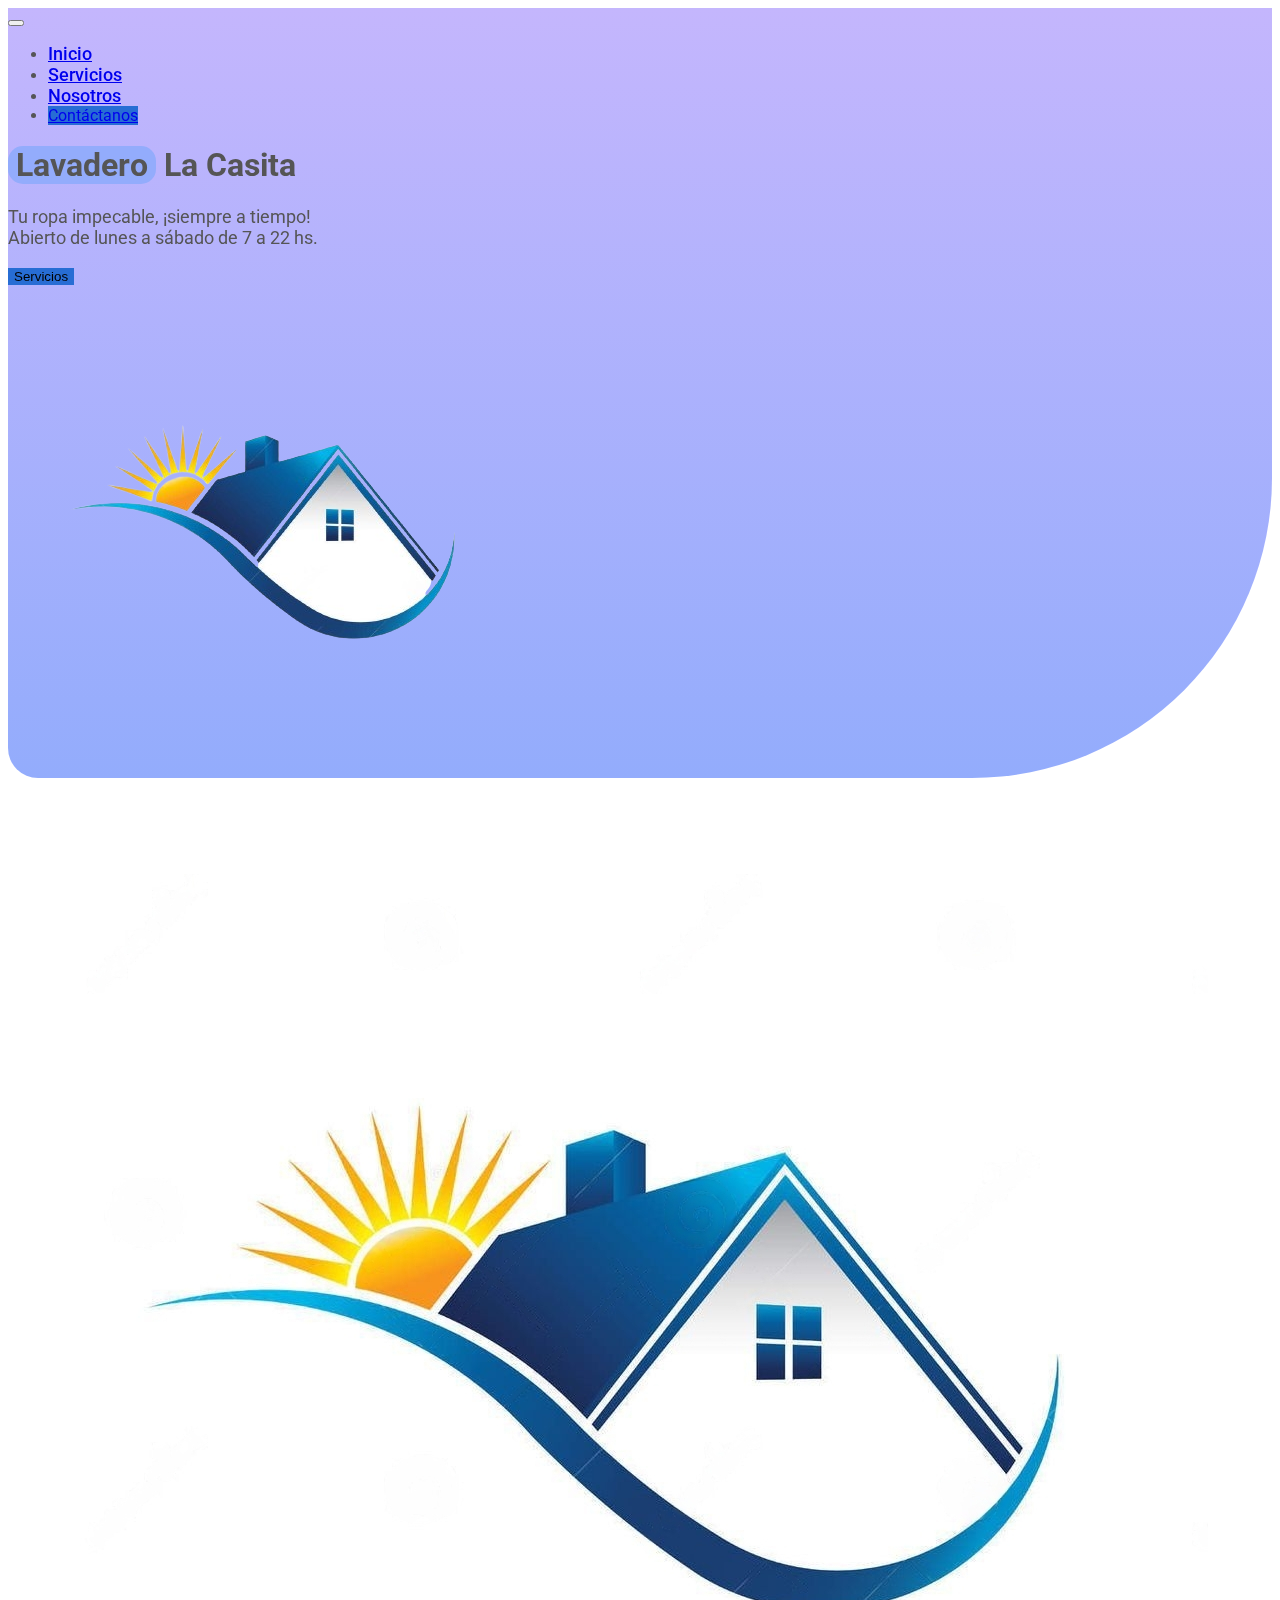
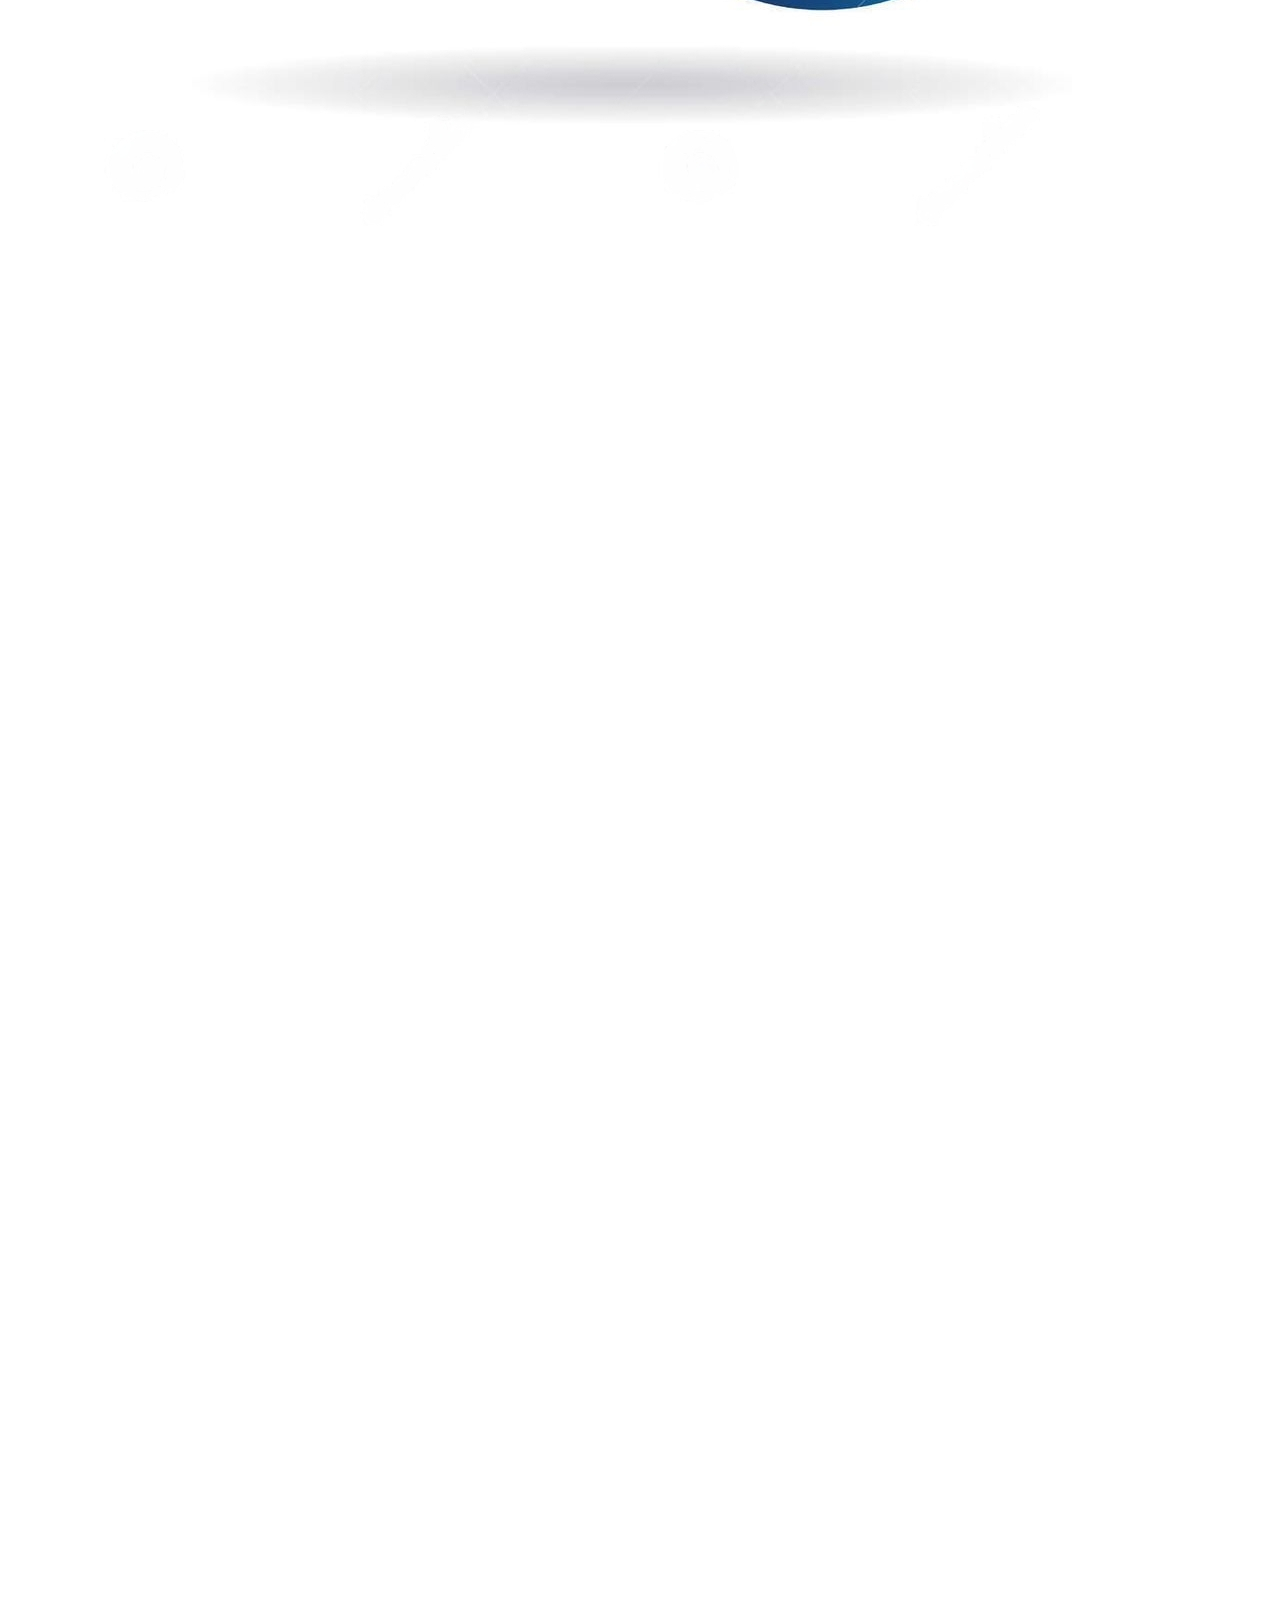
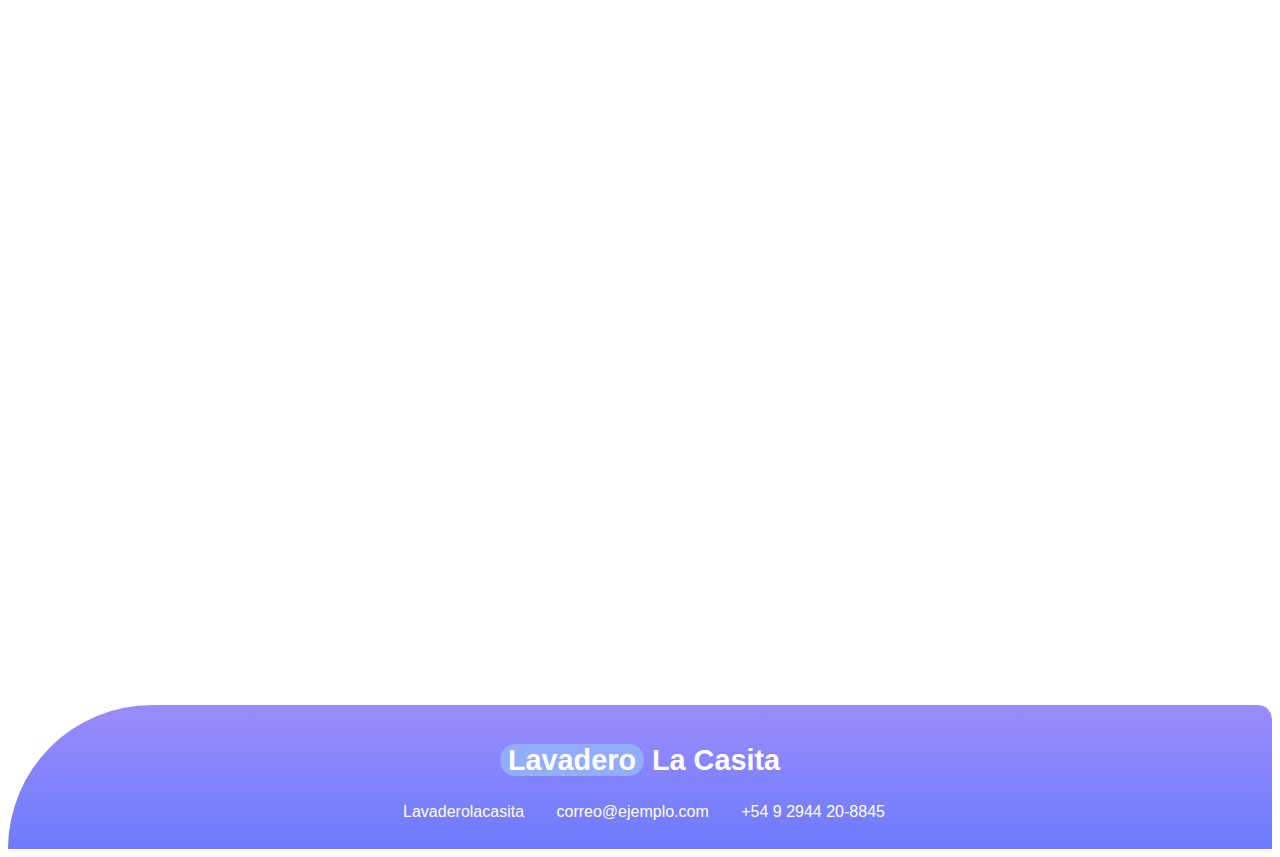
==== index.html @ c3ebdcc0 "Add files via upload" ====
<!DOCTYPE html>
<html lang="es">
  <head>
    <meta charset="UTF-8">
    <meta name="viewport" content="width=device-width, initial-scale=1.0">
    <title>Lavandería | LA CASITA</title>
    <link rel="icon" href="logo-removebg-preview.ico">
    <link href="https://cdn.jsdelivr.net/npm/bootstrap@5.3.2/dist/css/bootstrap.min.css" rel="stylesheet" integrity="sha384-T3c6CoIi6uLrA9TneNEoa7RxnatzjcDSCmG1MXxSR1GAsXEV/Dwwykc2MPK8M2HN" crossorigin="anonymous">
    <link rel="preconnect" href="https://fonts.googleapis.com">
    <link rel="preconnect" href="https://fonts.gstatic.com" crossorigin>
    <link href="https://fonts.googleapis.com/css2?family=Roboto:wght@400;500;700;900&display=swap" rel="stylesheet">
    <link href="https://fonts.googleapis.com/css2?family=Playfair+Display:ital,wght@0,400..900;1,400..900&display=swap" rel="stylesheet">
    <link href="https://unpkg.com/aos@2.3.1/dist/aos.css" rel="stylesheet">
    <link rel="stylesheet" href="/style.css">
  </head>
  <body>
    <header class="header">
      <nav class="navbar navbar-expand-lg py-4">
        <div class="container">
          <button class="navbar-toggler" type="button" data-bs-toggle="collapse" data-bs-target="#navbarNav" aria-controls="navbarNav" aria-expanded="false" aria-label="Toggle navigation">
            <span class="navbar-toggler-icon"></span>
          </button>
          <div data-aos="fade-left" data-aos-duration="1200" class="collapse navbar-collapse menu-des" id="navbarNav">
            <ul class="navbar-nav ms-auto">
              <li class="nav-item ms-0 ms-md-3"><a class="nav-link" href="#">Inicio</a></li>
              <li class="nav-item ms-0 ms-md-3"><a class="nav-link" href="#servicios">Servicios</a></li>
              <li class="nav-item ms-0 ms-md-3"><a class="nav-link" href="#about">Nosotros</a></li>
              <li class="nav-item ms-0 ms-md-3">
                <a class="btn btn-primary px-4 py-2" href="https://wa.me/5492944208845?text=Hola,%20quiero%20más%20información." target="_blank"><ion-icon name="logo-whatsapp" style="font-size: 15px; margin-top: 8px;"></ion-icon> Contáctanos</a>
              </li>
            </ul>
          </div>
        </div>
      </nav>

      <section class="hero-section">
        <div data-aos="fade-up" data-aos-duration="1200" class="container">
          <div class="row align-items-center py-4 g-5">
            <div class="col-12 col-md-6">
              <div class="text-center text-md-start">
                <h1 class="display-md-2 display-4 fw-bold text-white pb-2">
                  <span class="text-white texto">&nbsp;Lavadero </span>&nbsp;La Casita
                </h1>
                <p class="lead">Tu ropa impecable, ¡siempre a tiempo! <br>Abierto de lunes a sábado de 7 a 22 hs.</p>
                <button onclick="location.href='#servicios'" class="btn btn-primary px-5 py-3 mt-3 fs-5 fw-medium" type="button">Servicios</button>
              </div>
            </div>
            <div data-aos="zoom-in-left" class="col-12 col-md-6">
              <img src="1e5a3ff7-e706-4924-9b5d-064eb70fb942-transformed-removebg-preview.png" class="img-fluid" alt="persona en lavandería">
            </div>
          </div>
        </div>
      </section>
    </header>

    <section class="about-section container" id="about">
      <div class="row align-items-center gx-3 gy-5 py-5 mt-5">
        <div data-aos="fade-right" data-aos-duration="1500" class="col-12 col-lg-5">
          <img src="1e5a3ff7-e706-4924-9b5d-064eb70fb942-transformed.jpeg" class="img-fluid mx-auto d-block" alt="persona trabajando en lavandería">
        </div>
        <div data-aos="fade-left" data-aos-duration="1500" class="col-12 col-lg-7 text-center text-lg-start">
          <h2 class="fw-bold text-primary fs-1 pb-3">Sobre Lavadero La Casita</h2>
          <p>
            En el corazón de la ciudad, ofrecemos tres tipos de servicio de lavandería que se ajustan a tus necesidades: Regular, Express y Hotelería. Cada opción garantiza calidad y un trato especial para tus prendas.
          </p>
          <p>
            Usamos productos ecológicos y técnicas avanzadas para un lavado perfecto en cada servicio. ¡Ven a conocernos y vive la experiencia La Casita!
          </p>
          <a href="https://www.instagram.com/Lavaderolacasita" class="btn btn-primary px-5 py-3 mt-3 fs-5 fw-medium" target="_blank">Descubre más</a>
        </div>
      </div>
    </section>

    <section data-aos="fade-up" data-aos-duration="1500" class="features py-5">
      <div class="container">
        <hr class="separator">
        <h2 class="text-primary text-center fw-bold fs-1 pt-5 pb-5">Detalles</h2>
        <div class="row g-5 pb-5">
          <div class="col-md-6 col-lg-4">
            <div class="card px-3 py-4 shadow-sm">
              <ion-icon class="ionicons" name="time-outline"></ion-icon>
              <h3 class="f5">Horarios</h3>
              <p>Atendemos de lunes a sábado, de 7 a 22 hs.</p>
            </div>
          </div>
          <div class="col-md-6 col-lg-4">
            <div class="card px-3 py-4 shadow-sm">
              <ion-icon class="ionicons" name="shield-checkmark-outline"></ion-icon>
              <h3 class="f5">Calidad Asegurada</h3>
              <p>Ropa impecable con los mejores estándares de limpieza.</p>
            </div>
          </div>
          <div class="col-md-6 col-lg-4">
            <div class="card px-3 py-4 shadow-sm">
              <ion-icon class="ionicons" name="car-outline"></ion-icon>
              <h3 class="f5">Entrega y Recogida</h3>
              <p>Contáctanos al +54 9 2944 208845 para más información.</p>
            </div>
          </div>
        </div>
        <hr class="separator">
      </div>
    </section>

    <section data-aos="fade-up" data-aos-duration="700" class="services-section container py-5 mb-5" id="servicios">
      <h2 class="text-center text-primary fs-1 fw-bold pb-3">Servicios Disponibles</h2>
      <div class="accordion" id="accordionExample">
        <div class="accordion-item">
          <h2 class="accordion-header">
            <button class="accordion-button fs-3 text-dark fw-medium" type="button" data-bs-toggle="collapse" data-bs-target="#collapseOne" aria-expanded="true" aria-controls="collapseOne">
              Servicio Regular
            </button>
          </h2>
          <div id="collapseOne" class="accordion-collapse collapse show" data-bs-parent="#accordionExample">
            <div class="accordion-body">
              <img class="img-menu" src="regular.jpg" alt="">
              <p>Lavado perfecto para tus prendas del día a día.</p>
            </div>
          </div>
        </div>
        <div class="accordion-item">
          <h2 class="accordion-header">
            <button class="accordion-button collapsed fs-3 text-dark fw-medium" type="button" data-bs-toggle="collapse" data-bs-target="#collapseTwo" aria-expanded="false" aria-controls="collapseTwo">
              Servicio Express
            </button>
          </h2>
          <div id="collapseTwo" class="accordion-collapse collapse" data-bs-parent="#accordionExample">
            <div class="accordion-body">
              <img class="img-menu" src="express.jpg" alt="">
              <p>Ideal para emergencias, con tiempos rápidos y alta calidad.</p>
            </div>
          </div>
        </div>
        <div class="accordion-item">
          <h2 class="accordion-header">
            <button class="accordion-button collapsed fs-3 text-dark fw-medium" type="button" data-bs-toggle="collapse" data-bs-target="#collapseThree" aria-expanded="false" aria-controls="collapseThree">
              Servicio Hotelería
            </button>
          </h2>
          <div id="collapseThree" class="accordion-collapse collapse" data-bs-parent="#accordionExample">
            <div class="accordion-body">
              <img class="img-menu" src="hoteleria.jpg" alt="">
              <p>Especializado en ropa de cama y toallas para hoteles.</p>
            </div>
          </div>
        </div>
        <br><br><br>
        <hr class="separator">
      </div>
    </section>

    <footer class="footer">
      <div class="footer-content">
        <h1 class="display-md-2 display-4 fw-bold text-white pb-2" style="font-size: 1.8rem;">
          <span class="text-white texto">&nbsp;Lavadero </span>&nbsp;La Casita
        </h1>
        <div class="footer-links">
          <a href="https://www.instagram.com/lavaderolacasita" target="_blank" class="footer-link">
            <ion-icon name="logo-instagram"></ion-icon> Lavaderolacasita
          </a>
          <a href="mailto:correo@ejemplo.com" class="footer-link">
            <ion-icon name="mail"></ion-icon> correo@ejemplo.com
          </a>
          <a href="tel:+542944208845" class="footer-link">
            <ion-icon name="call"></ion-icon> +54 9 2944 20-8845
          </a>
        </div>
      </div>
    </footer>

    <script src="https://cdn.jsdelivr.net/npm/bootstrap@5.3.2/dist/js/bootstrap.bundle.min.js" integrity="sha384-C6RzsynM9kWDrMNeT87bh95OGNyZPhcTNXj1NW7RuBCsyN/o0jlpcV8Qyq46cDfL" crossorigin="anonymous"></script>
    <script type="module" src="https://unpkg.com/ionicons@7.1.0/dist/ionicons/ionicons.esm.js"></script>
    <script nomodule src="https://unpkg.com/ionicons@7.1.0/dist/ionicons/ionicons.js"></script>
    <script src="https://unpkg.com/aos@2.3.1/dist/aos.js"></script>
    <script>
      AOS.init();
    </script>
  </body>
</html>
---- style.css ----
* {
  --primary-color: #3498db;
}

body {
  color: #555; /* Steel Gray */
  font-family: "Roboto", sans-serif;
}

.nav-link {
  font-size: 18px !important;
  font-weight: 500;
}

.header{
  background-image: linear-gradient(180deg, #c4b6fd, #93acfc);
  border-bottom-left-radius: 30px;
  border-bottom-right-radius: 300px;
}

.text-primary {
  color: #0a58ca !important;
}

.btn-primary {
  background-color: #276dd4 !important;
  border: none;
}

.nav-link:hover {
  color: #0a58ca;
}

p {
  font-size: 18px;
}
.btn-primary:hover {
  background-color: #257dfd !important;
}

.blue-bg {
  background-color: #0a58ca;
  color: #fff;
}

.ionicons {
  color: #0a58ca;
  padding: 10px;
  height: 30px;
  width: 30px;
  margin-bottom: 12px;
}

.nav-tabs {
  border: none;
}

.nav-tabs .active {
  background-color: #0a58ca !important;
  border: none;
  color: #fff !important;
}

.texto{
  background-color: #93acfc;
  border-radius: 15px;
}

.separator {
  border: none;
  height: 1.5px;
  background-color: #c4b6fd; 
}

.accordion-body {
  text-align: center; /* Centra todo el contenido del body */
}

.img-menu {
  display: block;    /* Hace que la imagen sea un bloque */
  margin: 0 auto;    /* Centra la imagen horizontalmente */
  max-width: 60%;   /* Asegura que la imagen no exceda el contenedor */
  height: auto;      /* Mantiene la proporción de la imagen */
}

.accordion-body p {
  margin-top: 10px;  /* Añade un espacio entre la imagen y el texto */
}

.footer {
  background-image: linear-gradient(180deg, #9a8cfc, #6d7bfd);
  color: #fff;                /* Texto blanco */
  text-align: center;         /* Centrar contenido */
  padding: 20px 10px;         /* Espaciado */
  font-family: Arial, sans-serif;
  border-top-left-radius: 300px;  /* Esquinas redondeadas */
  border-top-right-radius: 30px;
}

.footer-content h3 {
  margin: 0;
  font-size: 1.5rem;
}

.footer-links {
  margin-top: 15px;
}

.footer-link {
  display: inline-block;
  margin: 5px 10px;
  color: #fff;
  text-decoration: none;
  font-size: 1rem;
}

.footer-link:hover {
  color: #2a2b2c;             /* Cambia color al pasar el cursor */
}

.footer-link ion-icon {
  margin-right: 8px;          /* Espacio entre ícono y texto */
  vertical-align: middle;
  font-size: 1.2rem;
}
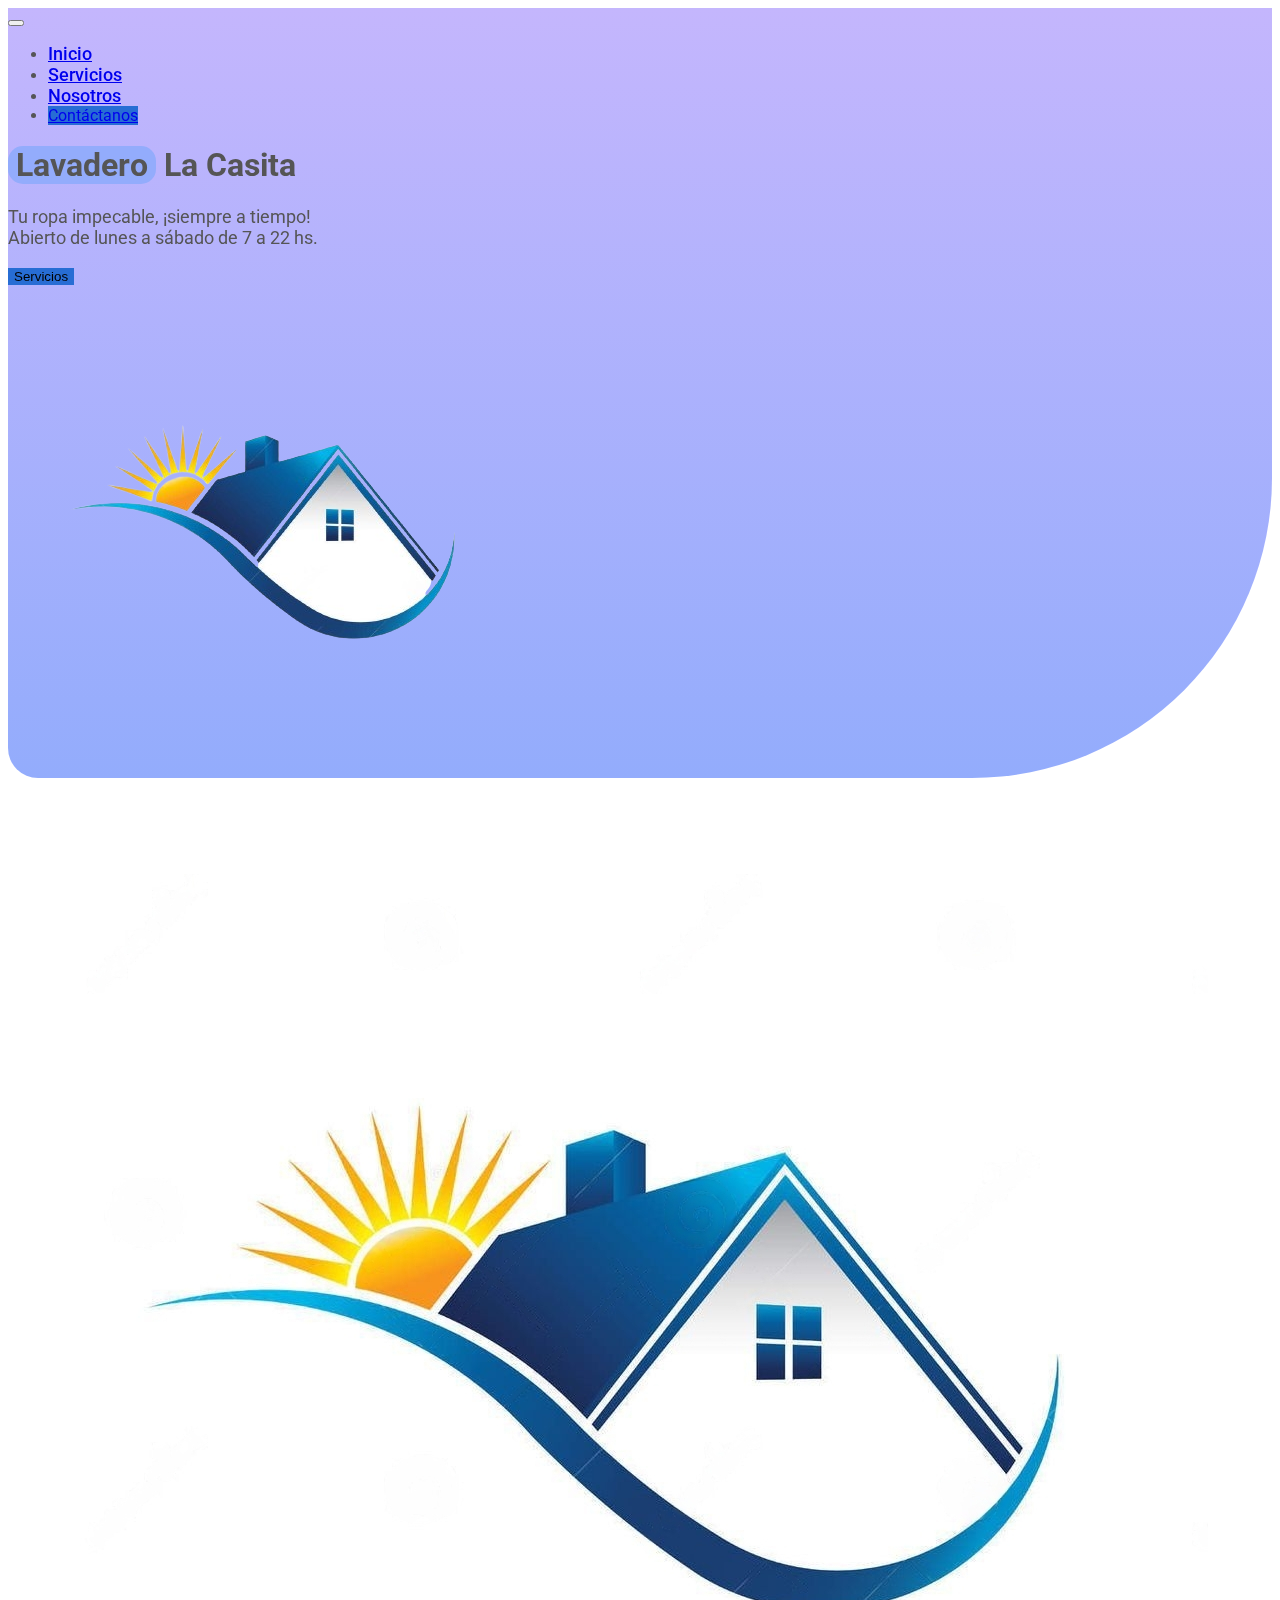
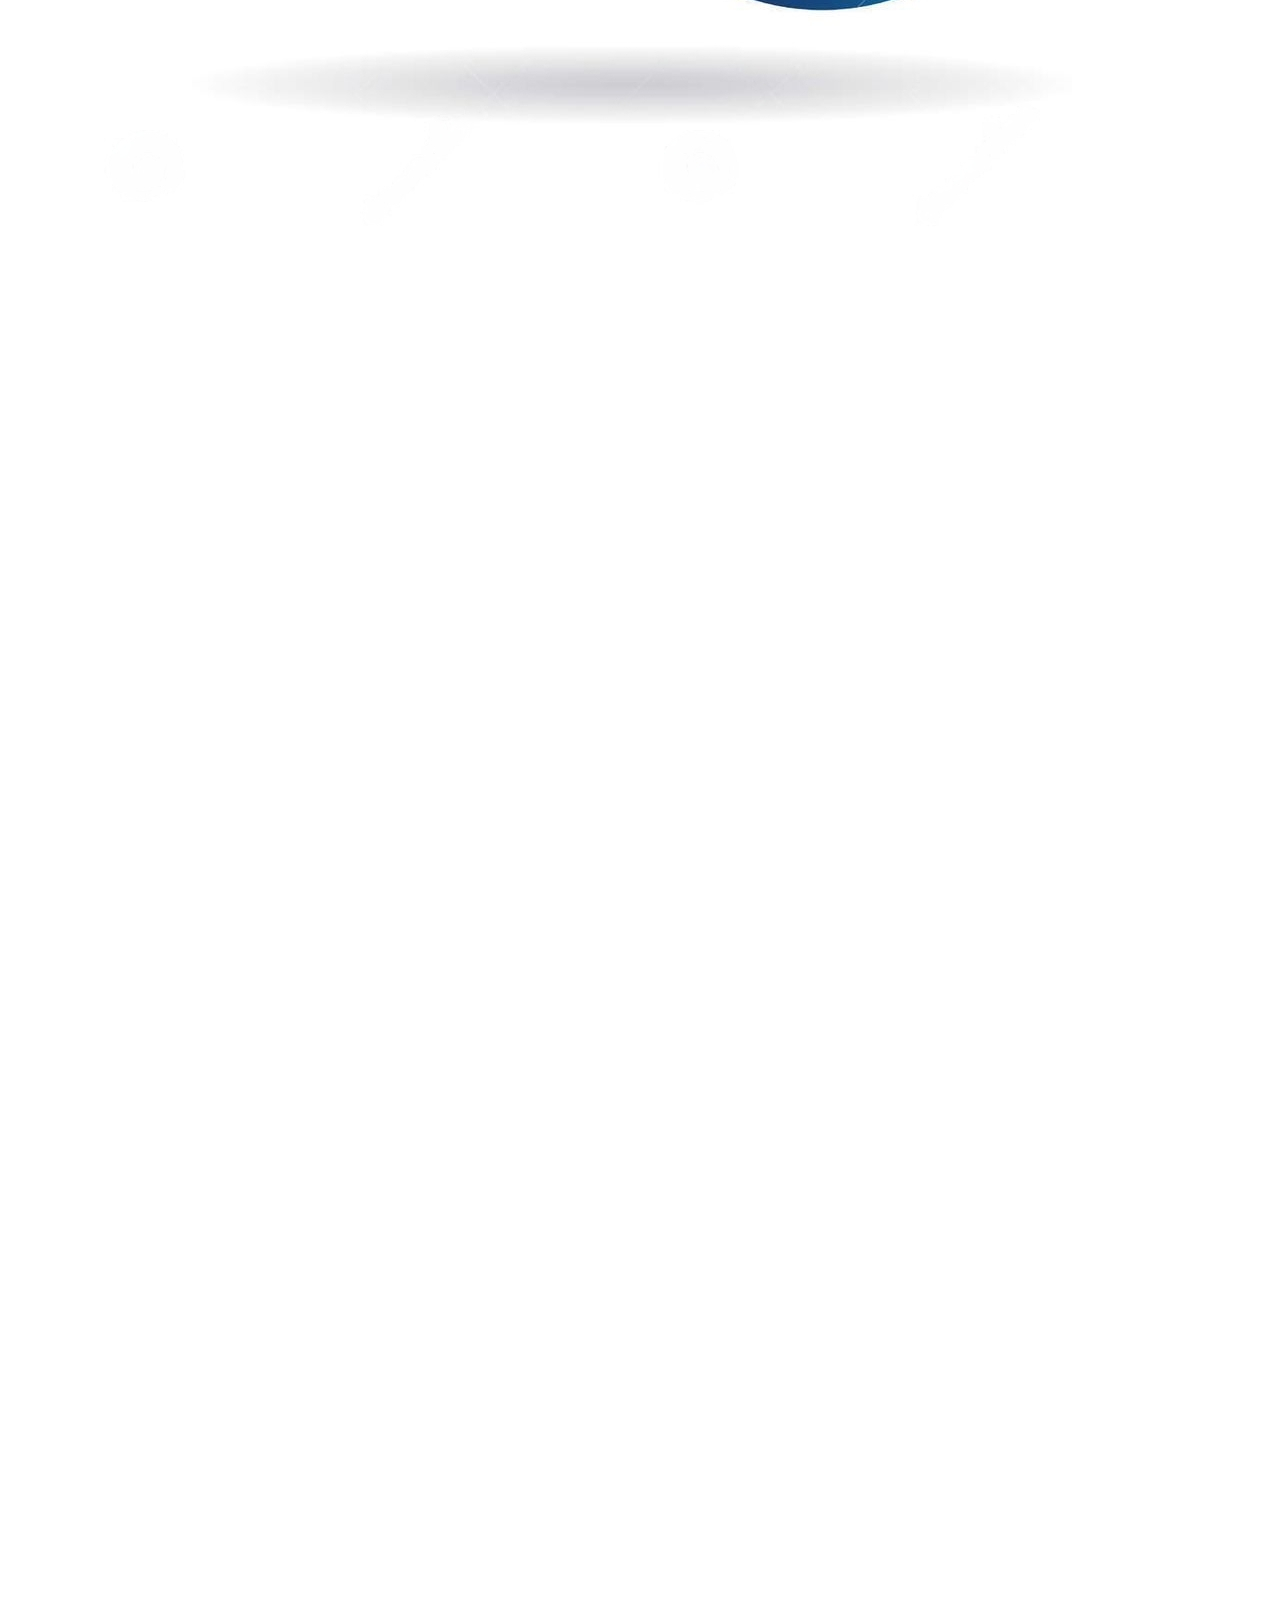
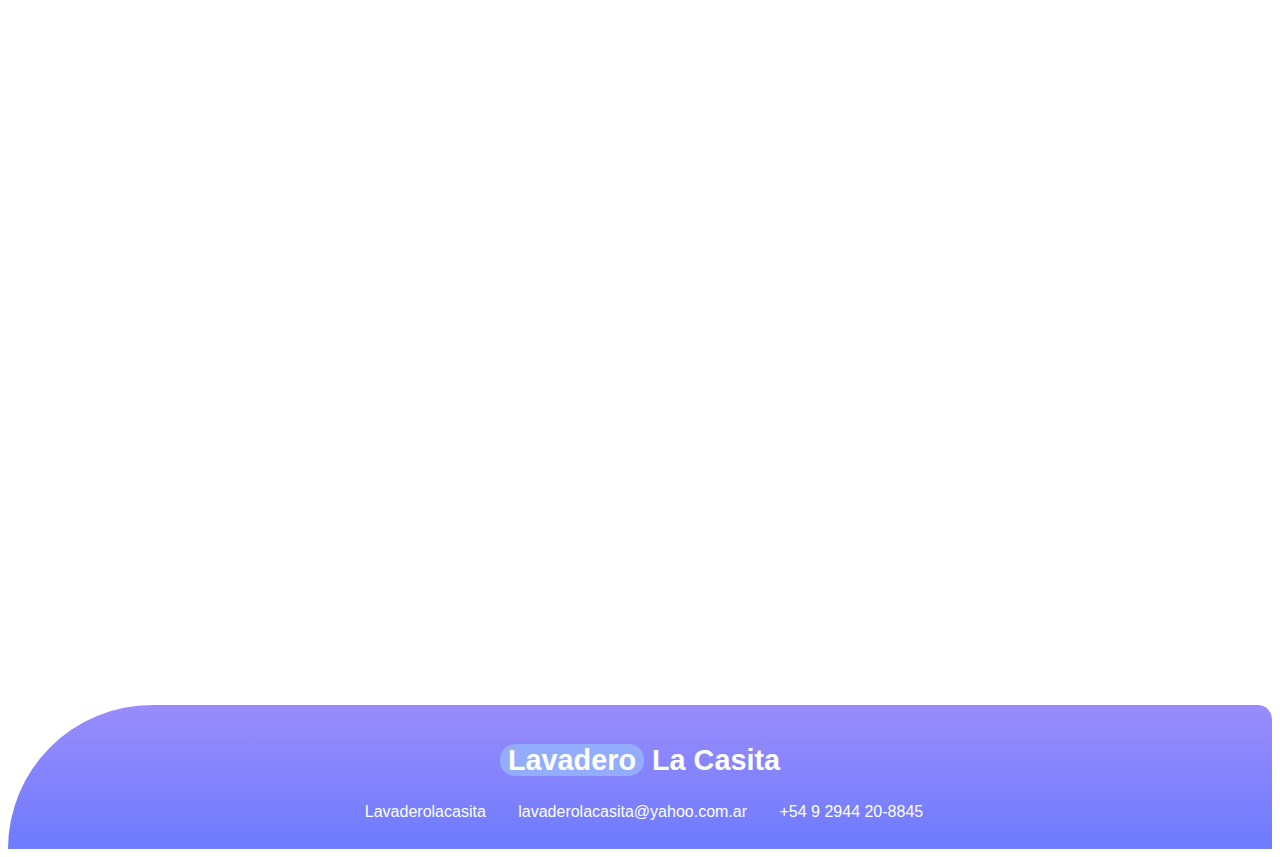
==== commit 4b9c631d: "Update index.html" ====
--- a/index.html
+++ b/index.html
@@ -159,7 +159,7 @@
             <ion-icon name="logo-instagram"></ion-icon> Lavaderolacasita
           </a>
           <a href="mailto:correo@ejemplo.com" class="footer-link">
-            <ion-icon name="mail"></ion-icon> correo@ejemplo.com
+            <ion-icon name="mail"></ion-icon> lavaderolacasita@yahoo.com.ar
           </a>
           <a href="tel:+542944208845" class="footer-link">
             <ion-icon name="call"></ion-icon> +54 9 2944 20-8845
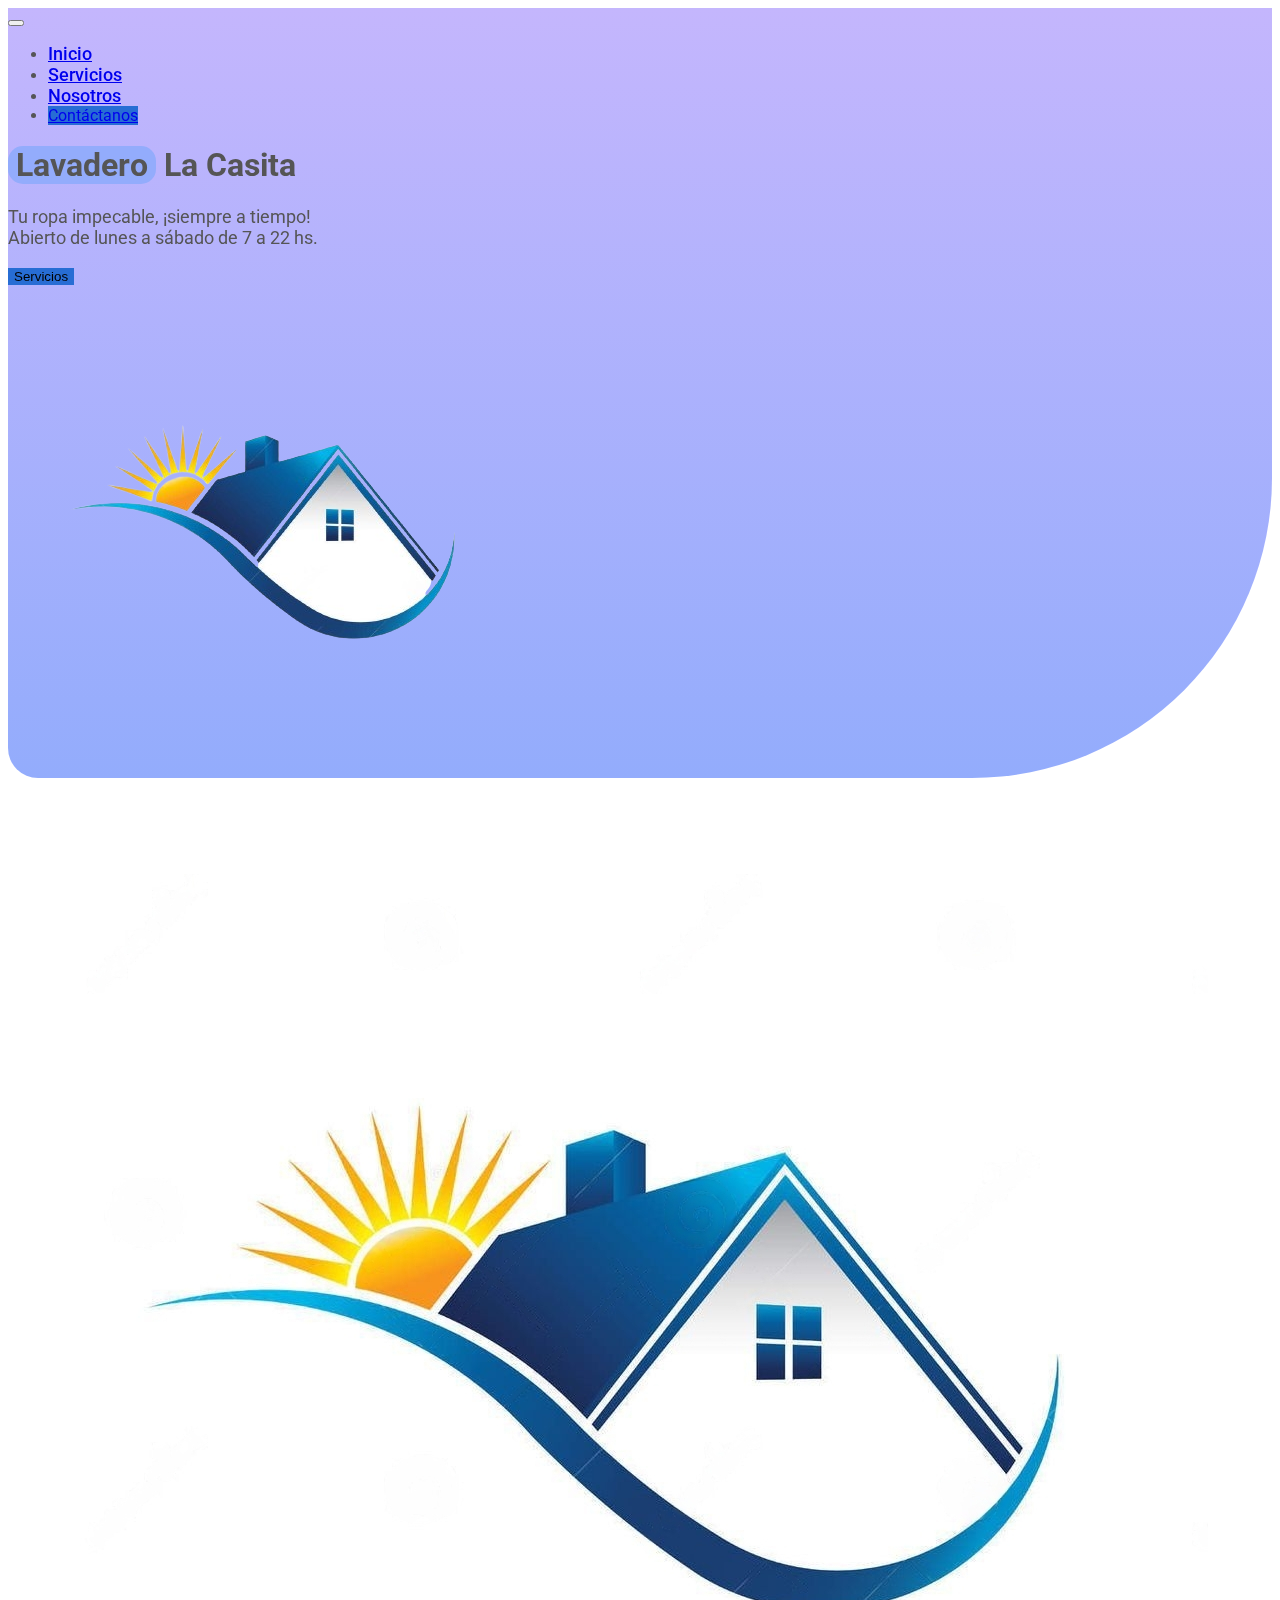
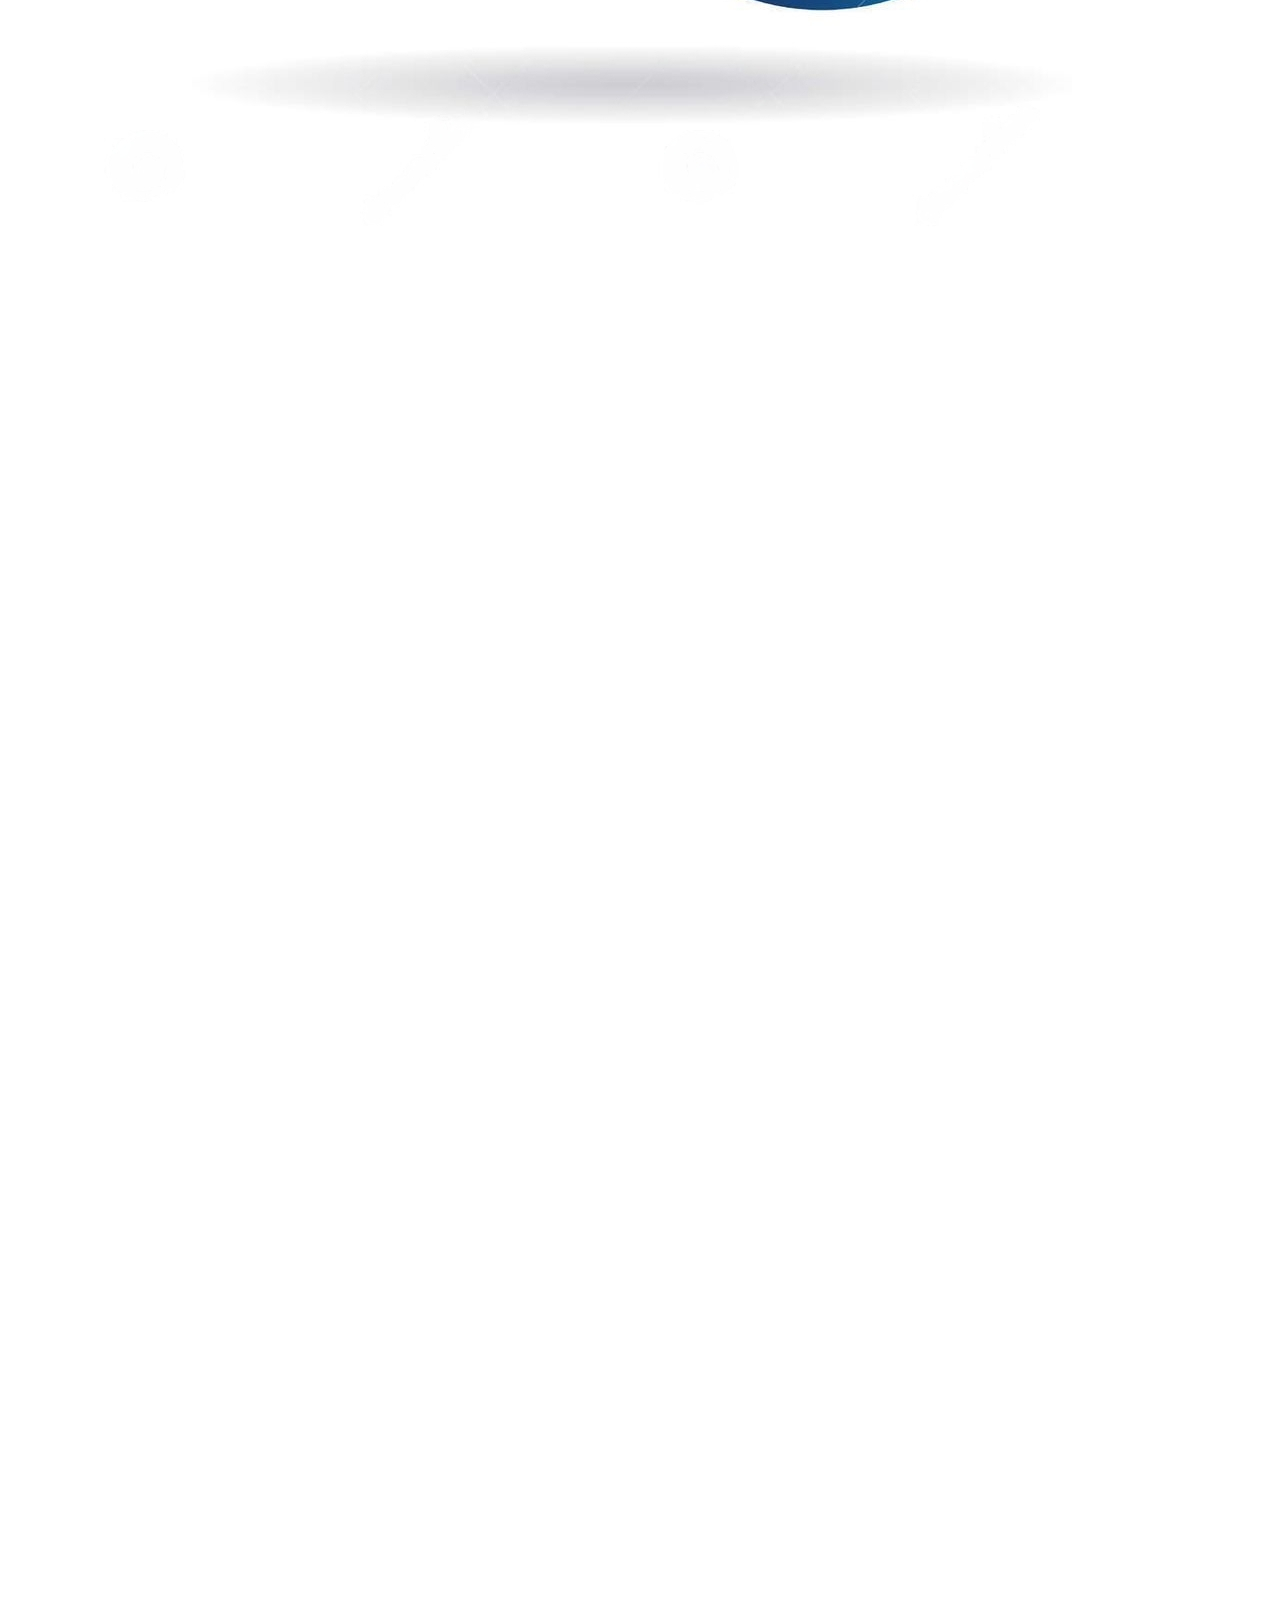
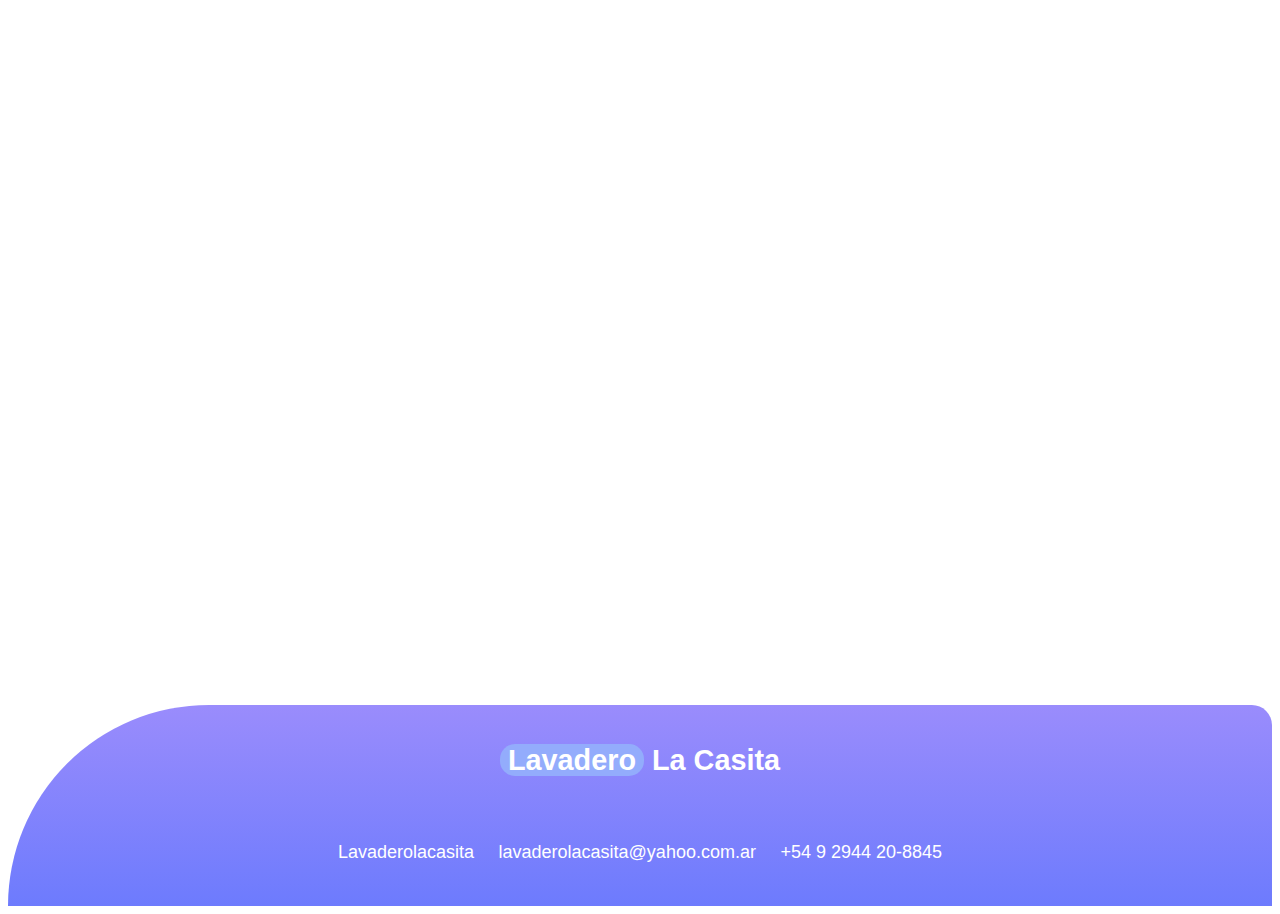
==== commit 381dce15: "Update index.html" ====
--- a/index.html
+++ b/index.html
@@ -156,13 +156,13 @@
         </h1>
         <div class="footer-links">
           <a href="https://www.instagram.com/lavaderolacasita" target="_blank" class="footer-link">
-            <ion-icon name="logo-instagram"></ion-icon> Lavaderolacasita
+            <ion-icon name="logo-instagram"></ion-icon> <p>Lavaderolacasita</p>
           </a>
           <a href="mailto:correo@ejemplo.com" class="footer-link">
-            <ion-icon name="mail"></ion-icon> lavaderolacasita@yahoo.com.ar
+            <ion-icon name="mail"></ion-icon> <p>lavaderolacasita@yahoo.com.ar</p>
           </a>
           <a href="tel:+542944208845" class="footer-link">
-            <ion-icon name="call"></ion-icon> +54 9 2944 20-8845
+            <ion-icon name="call"></ion-icon> <p>+54 9 2944 20-8845</p>
           </a>
         </div>
       </div>
--- a/style.css
+++ b/style.css
@@ -122,4 +122,10 @@
   margin-right: 8px;          /* Espacio entre ícono y texto */
   vertical-align: middle;
   font-size: 1.2rem;
-}+}
+
+@media (max-width: 768px) {
+  .footer-link {
+      display: none; /* Ocultar la barra lateral en pantallas pequeñas */
+    }
+}
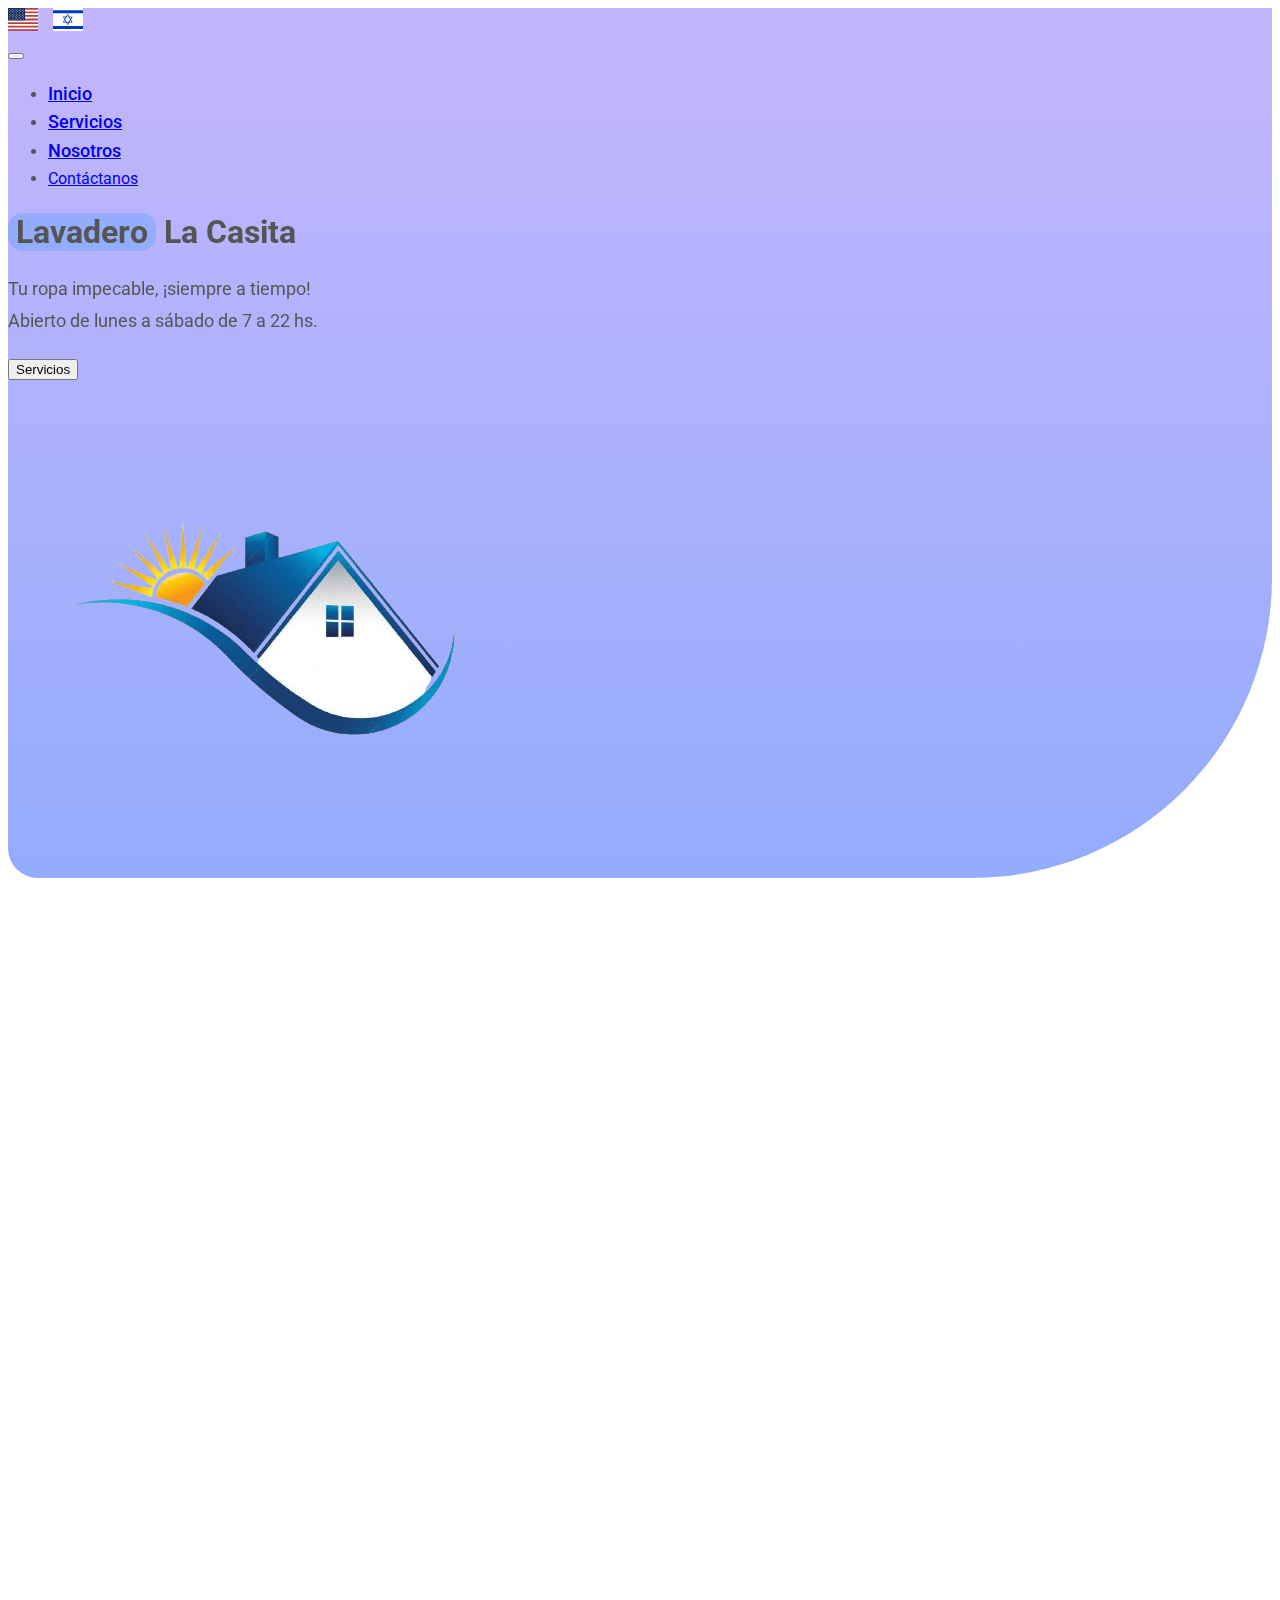
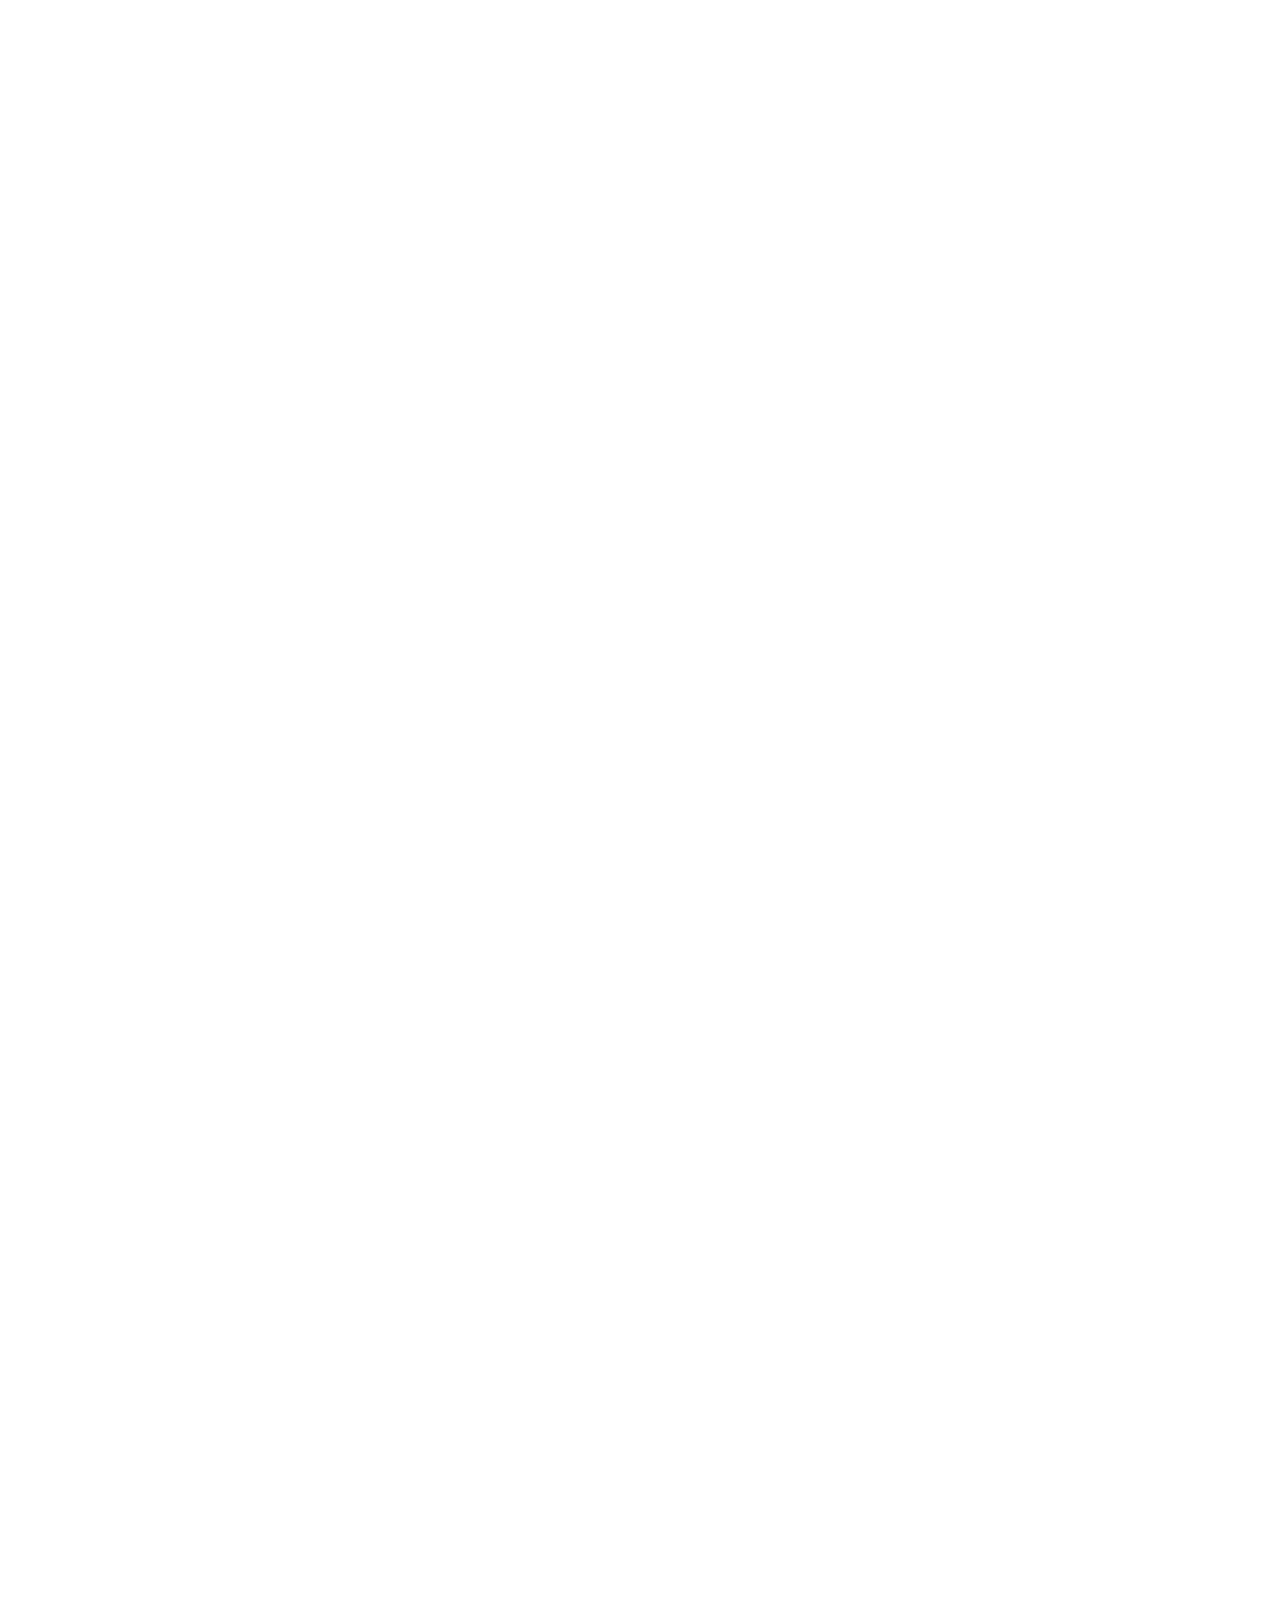
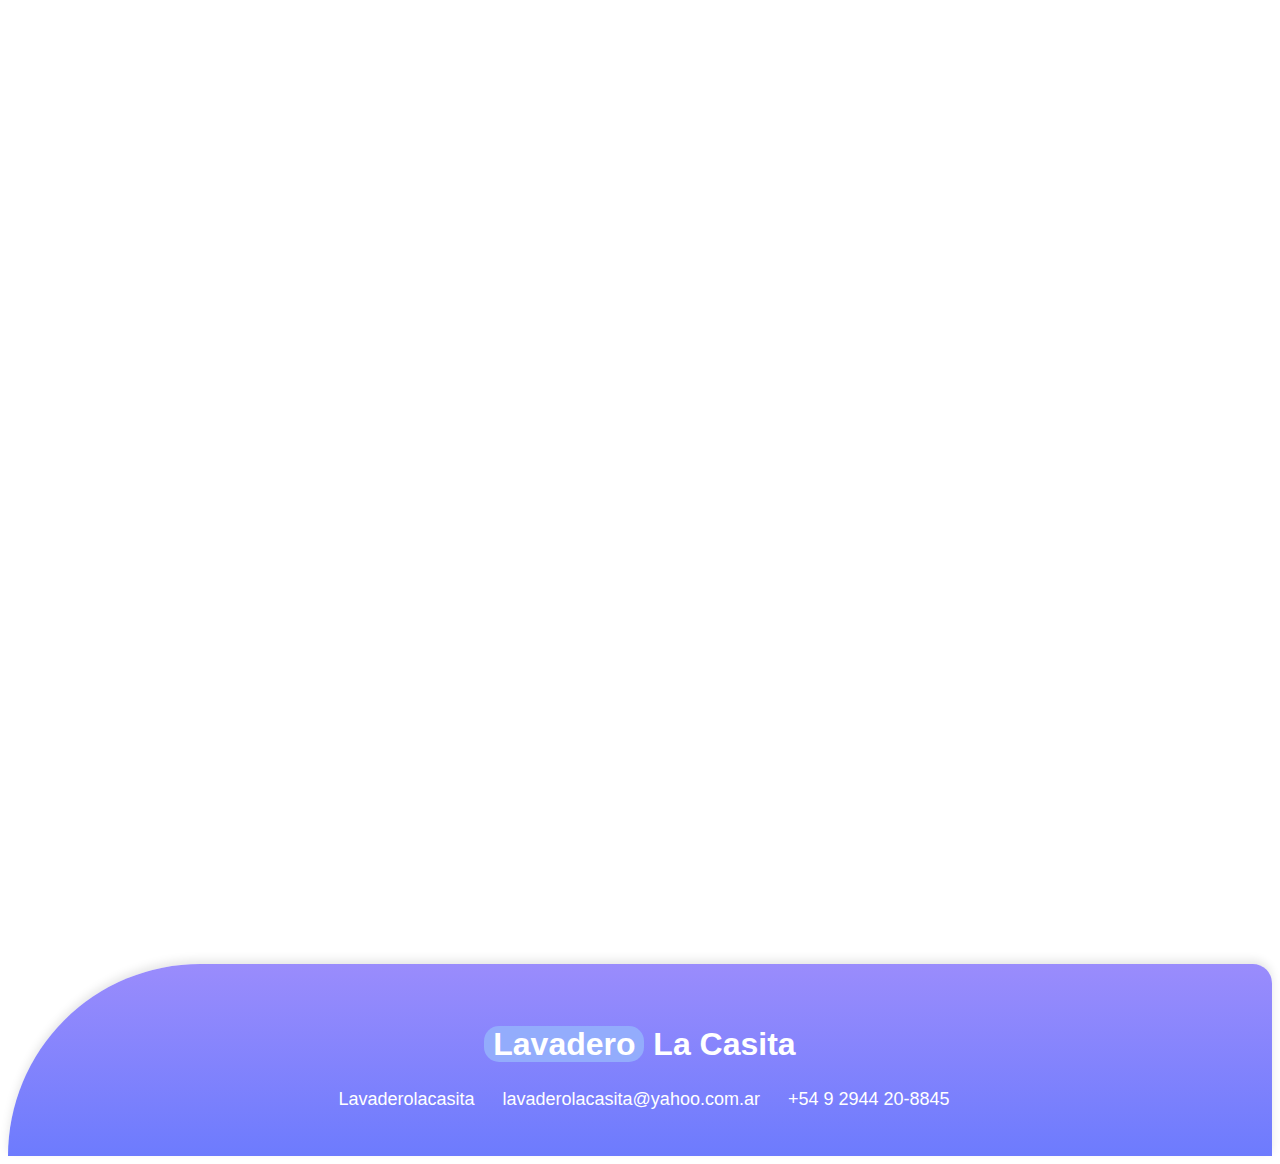
==== commit 5308f839: "Update and rename es.html to index.html" ====
--- a/index.html
+++ b/index.html
@@ -3,8 +3,8 @@
   <head>
     <meta charset="UTF-8">
     <meta name="viewport" content="width=device-width, initial-scale=1.0">
-    <title>Lavandería | LA CASITA</title>
-    <link rel="icon" href="logo-removebg-preview.ico">
+    <title>Lavadero | LA CASITA</title>
+    <link rel="icon" href="logo.ico">
     <link href="https://cdn.jsdelivr.net/npm/bootstrap@5.3.2/dist/css/bootstrap.min.css" rel="stylesheet" integrity="sha384-T3c6CoIi6uLrA9TneNEoa7RxnatzjcDSCmG1MXxSR1GAsXEV/Dwwykc2MPK8M2HN" crossorigin="anonymous">
     <link rel="preconnect" href="https://fonts.googleapis.com">
     <link rel="preconnect" href="https://fonts.gstatic.com" crossorigin>
@@ -17,10 +17,18 @@
     <header class="header">
       <nav class="navbar navbar-expand-lg py-4">
         <div class="container">
+          <div id="flags" class="flags">
+            <div class="flags_item" data-language="us">
+              <a href="us.html"><img src="img/us.svg"></a>
+            </div>
+            <div class="flags_item" data-language="il">
+              <a href="il.html"><img src="img/il.svg"></a>
+            </div>
+          </div>
           <button class="navbar-toggler" type="button" data-bs-toggle="collapse" data-bs-target="#navbarNav" aria-controls="navbarNav" aria-expanded="false" aria-label="Toggle navigation">
             <span class="navbar-toggler-icon"></span>
           </button>
-          <div data-aos="fade-left" data-aos-duration="1200" class="collapse navbar-collapse menu-des" id="navbarNav">
+          <div class="collapse navbar-collapse menu-des" id="navbarNav">
             <ul class="navbar-nav ms-auto">
               <li class="nav-item ms-0 ms-md-3"><a class="nav-link" href="#">Inicio</a></li>
               <li class="nav-item ms-0 ms-md-3"><a class="nav-link" href="#servicios">Servicios</a></li>
@@ -45,8 +53,8 @@
                 <button onclick="location.href='#servicios'" class="btn btn-primary px-5 py-3 mt-3 fs-5 fw-medium" type="button">Servicios</button>
               </div>
             </div>
-            <div data-aos="zoom-in-left" class="col-12 col-md-6">
-              <img src="1e5a3ff7-e706-4924-9b5d-064eb70fb942-transformed-removebg-preview.png" class="img-fluid" alt="persona en lavandería">
+            <div data-aos="fade-up" class="col-12 col-md-6">
+              <img src="img/1e5a3ff7-e706-4924-9b5d-064eb70fb942-transformed-removebg-preview.png" class="img-fluid" alt="persona en lavandería">
             </div>
           </div>
         </div>
@@ -55,10 +63,10 @@
 
     <section class="about-section container" id="about">
       <div class="row align-items-center gx-3 gy-5 py-5 mt-5">
-        <div data-aos="fade-right" data-aos-duration="1500" class="col-12 col-lg-5">
-          <img src="1e5a3ff7-e706-4924-9b5d-064eb70fb942-transformed.jpeg" class="img-fluid mx-auto d-block" alt="persona trabajando en lavandería">
+        <div data-aos="fade-up" data-aos-duration="1500" class="col-12 col-lg-5 remover">
+          <img src="img/1e5a3ff7-e706-4924-9b5d-064eb70fb942-transformed.jpeg" class="img-fluid mx-auto d-block" alt="persona trabajando en lavandería">
         </div>
-        <div data-aos="fade-left" data-aos-duration="1500" class="col-12 col-lg-7 text-center text-lg-start">
+        <div data-aos="fade-up" data-aos-duration="1500" class="col-12 col-lg-7 text-center text-lg-start">
           <h2 class="fw-bold text-primary fs-1 pb-3">Sobre Lavadero La Casita</h2>
           <p>
             En el corazón de la ciudad, ofrecemos tres tipos de servicio de lavandería que se ajustan a tus necesidades: Regular, Express y Hotelería. Cada opción garantiza calidad y un trato especial para tus prendas.
@@ -113,7 +121,7 @@
           </h2>
           <div id="collapseOne" class="accordion-collapse collapse show" data-bs-parent="#accordionExample">
             <div class="accordion-body">
-              <img class="img-menu" src="regular.jpg" alt="">
+              <img class="img-menu" src="img/regular.jpg" alt="">
               <p>Lavado perfecto para tus prendas del día a día.</p>
             </div>
           </div>
@@ -126,7 +134,7 @@
           </h2>
           <div id="collapseTwo" class="accordion-collapse collapse" data-bs-parent="#accordionExample">
             <div class="accordion-body">
-              <img class="img-menu" src="express.jpg" alt="">
+              <img class="img-menu" src="img/express.jpg" alt="">
               <p>Ideal para emergencias, con tiempos rápidos y alta calidad.</p>
             </div>
           </div>
@@ -139,7 +147,7 @@
           </h2>
           <div id="collapseThree" class="accordion-collapse collapse" data-bs-parent="#accordionExample">
             <div class="accordion-body">
-              <img class="img-menu" src="hoteleria.jpg" alt="">
+              <img class="img-menu" src="img/hoteleria.jpg" alt="">
               <p>Especializado en ropa de cama y toallas para hoteles.</p>
             </div>
           </div>
@@ -151,18 +159,21 @@
 
     <footer class="footer">
       <div class="footer-content">
-        <h1 class="display-md-2 display-4 fw-bold text-white pb-2" style="font-size: 1.8rem;">
+        <h1 class="footer-title">
           <span class="text-white texto">&nbsp;Lavadero </span>&nbsp;La Casita
         </h1>
         <div class="footer-links">
           <a href="https://www.instagram.com/lavaderolacasita" target="_blank" class="footer-link">
-            <ion-icon name="logo-instagram"></ion-icon> <p>Lavaderolacasita</p>
+            <ion-icon name="logo-instagram"></ion-icon>
+            <p>Lavaderolacasita</p>
           </a>
-          <a href="mailto:correo@ejemplo.com" class="footer-link">
-            <ion-icon name="mail"></ion-icon> <p>lavaderolacasita@yahoo.com.ar</p>
+          <a href="mailto:lavaderolacasita@yahoo.com.ar" class="footer-link">
+            <ion-icon name="mail"></ion-icon>
+            <p>lavaderolacasita@yahoo.com.ar</p>
           </a>
           <a href="tel:+542944208845" class="footer-link">
-            <ion-icon name="call"></ion-icon> <p>+54 9 2944 20-8845</p>
+            <ion-icon name="call"></ion-icon>
+            <p>+54 9 2944 20-8845</p>
           </a>
         </div>
       </div>
--- a/style.css
+++ b/style.css
@@ -3,13 +3,35 @@
 }
 
 body {
-  color: #555; /* Steel Gray */
+  color: #555;
   font-family: "Roboto", sans-serif;
+  font-size: 16px;
+  line-height: 1.6;
+}
+
+h1, h2, h3 {
+  line-height: 1.2;
 }
 
 .nav-link {
   font-size: 18px !important;
   font-weight: 500;
+}
+
+.flags{
+  width: 75px;
+  display: flex;
+  align-items: center;
+  justify-content: space-between;
+}
+
+.flags_item {
+  width: 30px;
+}
+
+.flags_img {
+  display: block;
+  cursor: pointer;
 }
 
 .header{
@@ -22,20 +44,13 @@
   color: #0a58ca !important;
 }
 
-.btn-primary {
-  background-color: #276dd4 !important;
-  border: none;
-}
-
 .nav-link:hover {
   color: #0a58ca;
 }
 
 p {
   font-size: 18px;
-}
-.btn-primary:hover {
-  background-color: #257dfd !important;
+  line-height: 1.8;
 }
 
 .blue-bg {
@@ -73,59 +88,109 @@
 }
 
 .accordion-body {
-  text-align: center; /* Centra todo el contenido del body */
+  text-align: center;
 }
 
 .img-menu {
-  display: block;    /* Hace que la imagen sea un bloque */
-  margin: 0 auto;    /* Centra la imagen horizontalmente */
-  max-width: 60%;   /* Asegura que la imagen no exceda el contenedor */
-  height: auto;      /* Mantiene la proporción de la imagen */
+  display: block;
+  margin: 0 auto;
+  max-width: 60%;
+  height: auto;
 }
 
 .accordion-body p {
-  margin-top: 10px;  /* Añade un espacio entre la imagen y el texto */
+  margin-top: 10px;
 }
 
 .footer {
   background-image: linear-gradient(180deg, #9a8cfc, #6d7bfd);
-  color: #fff;                /* Texto blanco */
-  text-align: center;         /* Centrar contenido */
-  padding: 20px 10px;         /* Espaciado */
+  color: #fff;
+  text-align: center;
+  padding: 40px 20px;
   font-family: Arial, sans-serif;
-  border-top-left-radius: 300px;  /* Esquinas redondeadas */
+  border-top-left-radius: 300px;
   border-top-right-radius: 30px;
+  box-shadow: 0 -4px 10px rgba(0, 0, 0, 0.1);
 }
 
-.footer-content h3 {
-  margin: 0;
-  font-size: 1.5rem;
+.footer-content {
+  max-width: 1200px;
+  margin: 0 auto;
+}
+
+.footer-title {
+  font-size: 2rem;
+  font-weight: bold;
+  margin-bottom: 20px;
+  color: #fff;
 }
 
 .footer-links {
-  margin-top: 15px;
+  display: flex;
+  justify-content: center;
+  flex-wrap: wrap;
+  gap: 20px;
+  margin-top: 20px;
 }
 
 .footer-link {
-  display: inline-block;
-  margin: 5px 10px;
+  display: flex;
+  align-items: center;
   color: #fff;
   text-decoration: none;
   font-size: 1rem;
+  transition: color 0.3s ease;
 }
 
 .footer-link:hover {
-  color: #2a2b2c;             /* Cambia color al pasar el cursor */
+  color: #2a2b2c;
 }
 
 .footer-link ion-icon {
-  margin-right: 8px;          /* Espacio entre ícono y texto */
+  margin-right: 8px;
+  font-size: 1.2rem;
   vertical-align: middle;
-  font-size: 1.2rem;
+}
+
+.footer-link p {
+  margin: 0;
+}
+
+.btn-primary {
+  transition: background-color 0.3s ease, transform 0.2s ease;
+}
+
+.btn-primary:hover {
+  background-color: #257dfd !important;
+  transform: translateY(-2px);
+}
+
+.card {
+  transition: transform 0.3s ease, box-shadow 0.3s ease;
+}
+
+.card:hover {
+  transform: translateY(-5px);
+  box-shadow: 0 8px 16px rgba(0, 0, 0, 0.2);
 }
 
 @media (max-width: 768px) {
-  .footer-link {
-      display: none; /* Ocultar la barra lateral en pantallas pequeñas */
+  .footer-link p{
+      display: none;
     }
+  .remover {
+      display: none;
+    }
+  .footer-title {
+    font-size: 1.5rem;
+  }
+  .footer-link ion-icon {
+    font-size: 1.5rem;
+  }
+  .footer-link p {
+    display: none;
+  }
+  .img-menu {
+    max-width: 80%;
+  }
 }
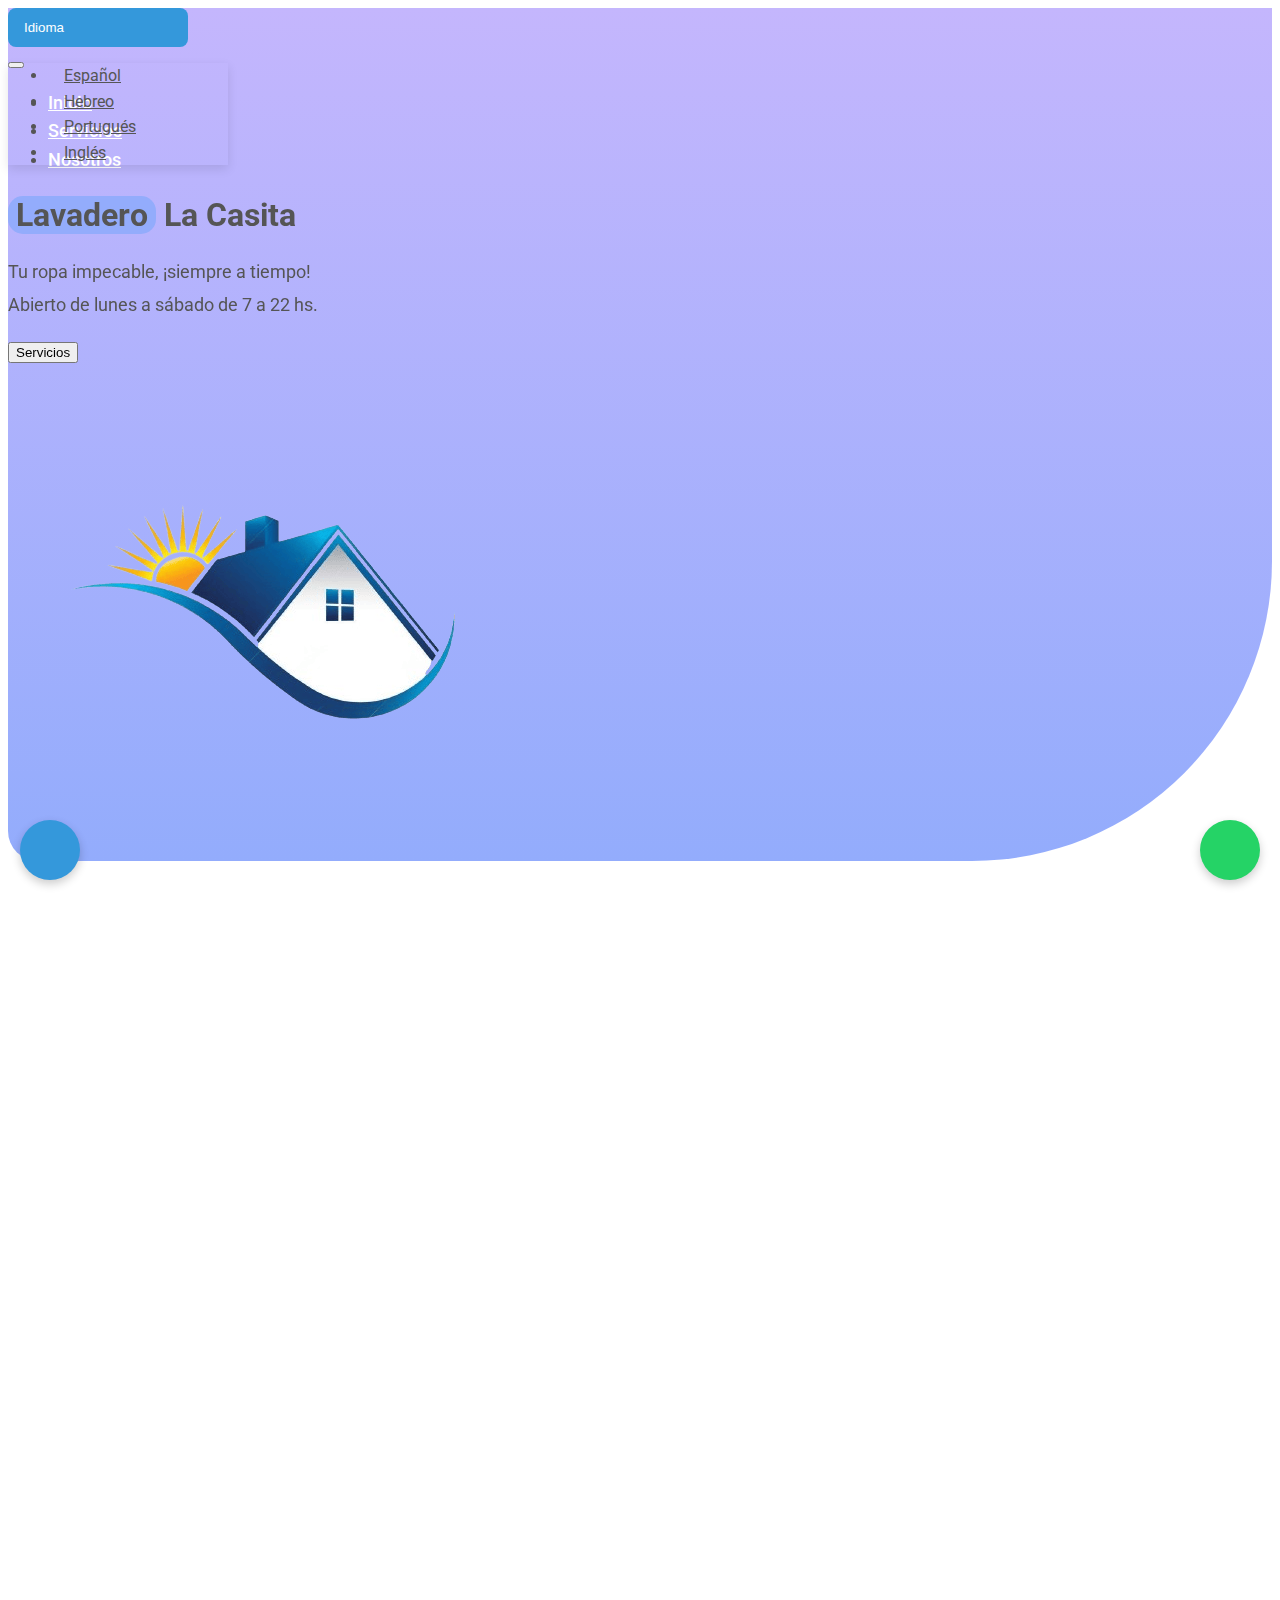
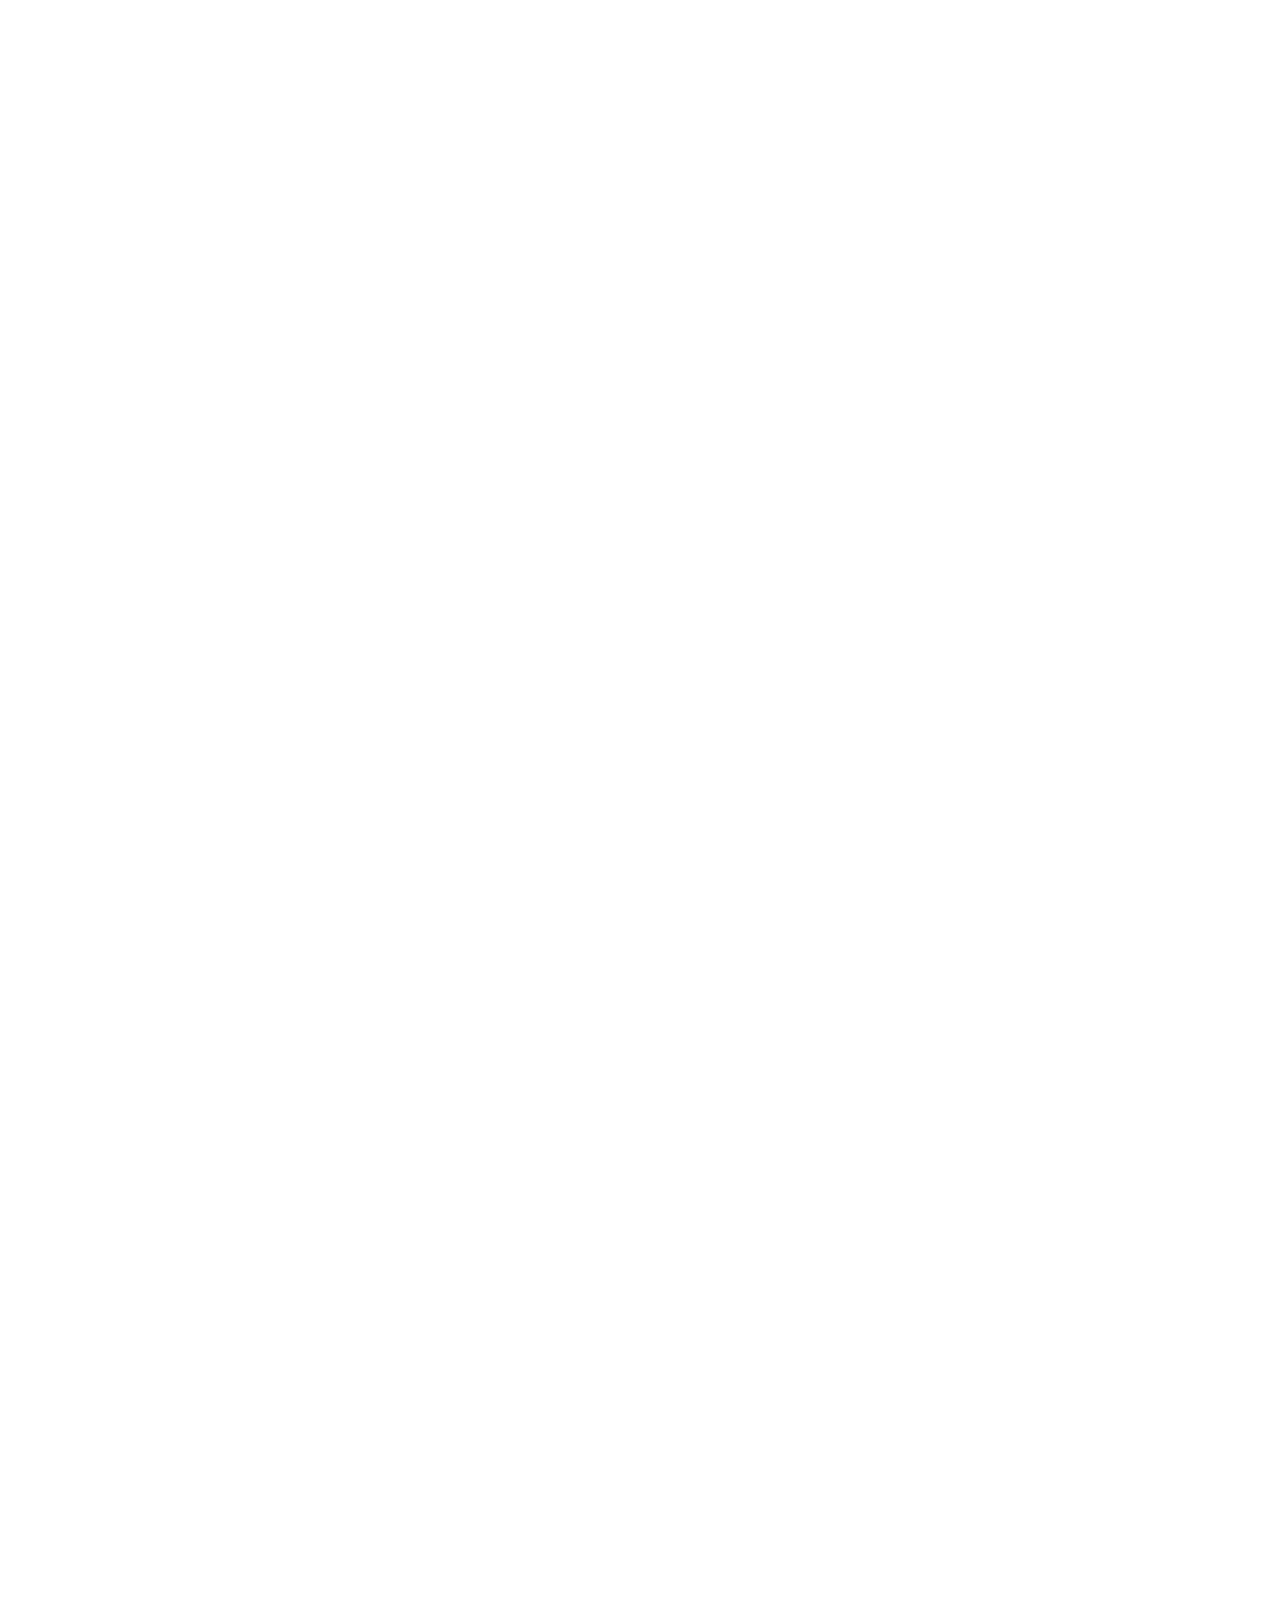
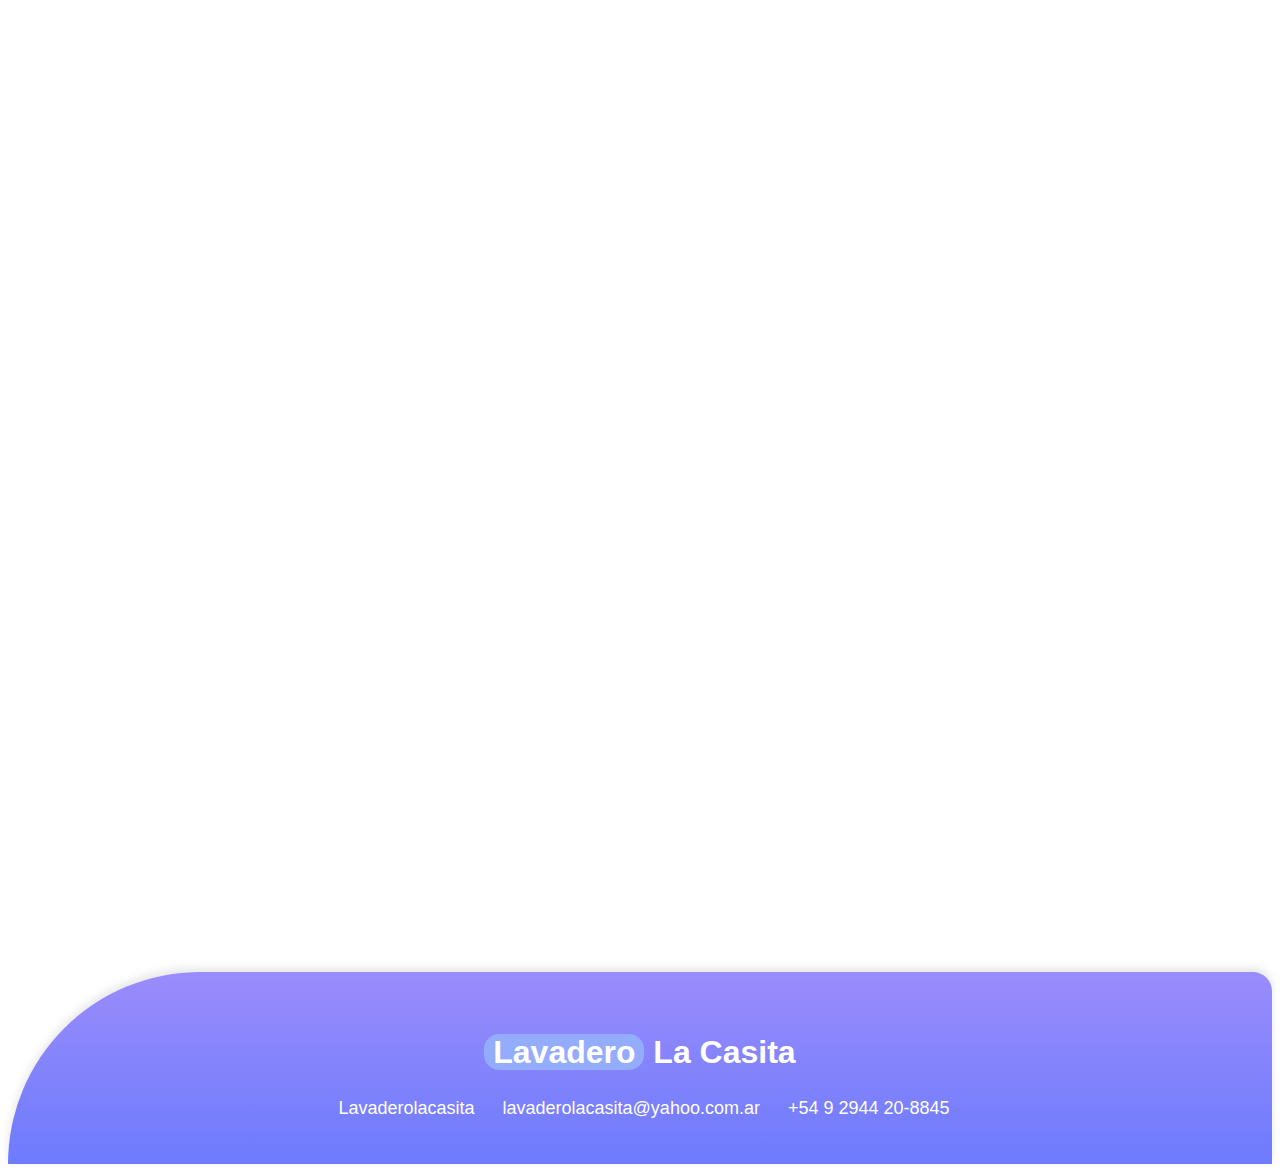
==== commit a7bb1262: "update" ====
--- a/index.html
+++ b/index.html
@@ -17,25 +17,25 @@
     <header class="header">
       <nav class="navbar navbar-expand-lg py-4">
         <div class="container">
-          <div id="flags" class="flags">
-            <div class="flags_item" data-language="us">
-              <a href="us.html"><img src="img/us.svg"></a>
-            </div>
-            <div class="flags_item" data-language="il">
-              <a href="il.html"><img src="img/il.svg"></a>
-            </div>
+          <div class="dropdown">
+            <button class="btn btn-secondary dropdown-toggle w-100 text-start" type="button" id="dropdownMenuButton" data-bs-toggle="dropdown" aria-expanded="false">
+              Idioma
+            </button>
+            <ul class="dropdown-menu w-100" aria-labelledby="dropdownMenuButton">
+              <li><a class="dropdown-item" href="index.html">Español</a></li>
+              <li><a class="dropdown-item" href="il.html">Hebreo</a></li>
+              <li><a class="dropdown-item" href="pt.html">Portugués</a></li>
+              <li><a class="dropdown-item" href="us.html">Inglés</a></li>
+            </ul>
           </div>
           <button class="navbar-toggler" type="button" data-bs-toggle="collapse" data-bs-target="#navbarNav" aria-controls="navbarNav" aria-expanded="false" aria-label="Toggle navigation">
             <span class="navbar-toggler-icon"></span>
           </button>
           <div class="collapse navbar-collapse menu-des" id="navbarNav">
             <ul class="navbar-nav ms-auto">
-              <li class="nav-item ms-0 ms-md-3"><a class="nav-link" href="#">Inicio</a></li>
+              <li class="nav-item ms-0 ms-md-3 "><a class="nav-link" href="#">Inicio</a></li>
               <li class="nav-item ms-0 ms-md-3"><a class="nav-link" href="#servicios">Servicios</a></li>
               <li class="nav-item ms-0 ms-md-3"><a class="nav-link" href="#about">Nosotros</a></li>
-              <li class="nav-item ms-0 ms-md-3">
-                <a class="btn btn-primary px-4 py-2" href="https://wa.me/5492944208845?text=Hola,%20quiero%20más%20información." target="_blank"><ion-icon name="logo-whatsapp" style="font-size: 15px; margin-top: 8px;"></ion-icon> Contáctanos</a>
-              </li>
             </ul>
           </div>
         </div>
@@ -88,7 +88,9 @@
             <div class="card px-3 py-4 shadow-sm">
               <ion-icon class="ionicons" name="time-outline"></ion-icon>
               <h3 class="f5">Horarios</h3>
-              <p>Atendemos de lunes a sábado, de 7 a 22 hs.</p>
+              <p class="horarios-text">
+                <span class="horario-destacado">Lunes a Sábado y feriados:</span> <br>7:00 - 22:00 hs
+              </p>
             </div>
           </div>
           <div class="col-md-6 col-lg-4">
@@ -100,11 +102,17 @@
           </div>
           <div class="col-md-6 col-lg-4">
             <div class="card px-3 py-4 shadow-sm">
-              <ion-icon class="ionicons" name="car-outline"></ion-icon>
-              <h3 class="f5">Entrega y Recogida</h3>
-              <p>Contáctanos al +54 9 2944 208845 para más información.</p>
-            </div>
-          </div>
+              <ion-icon class="ionicons" name="calculator"></ion-icon>
+              <h3 class="f5">Presupuesto</h3>
+              <p>
+                Contáctanos al:
+                <a href="https://wa.me/542944587477" target="_blank" class="whatsapp-link">
+                  <br><ion-icon name="logo-whatsapp" class="whatsapp-icon"></ion-icon>
+                  &nbsp;+54 9 2944 5874-77
+                </a>
+              </p>
+            </div>
+          </div>  
         </div>
         <hr class="separator">
       </div>
@@ -156,6 +164,15 @@
         <hr class="separator">
       </div>
     </section>
+
+    <a href="https://wa.me/542944587477" class="whatsapp-button" target="_blank">
+      <ion-icon name="logo-whatsapp"></ion-icon>
+    </a>
+
+    <!-- Botón de Volver arriba -->
+    <button class="scroll-to-top">
+      <ion-icon name="arrow-up-outline"></ion-icon>
+    </button>
 
     <footer class="footer">
       <div class="footer-content">
@@ -186,5 +203,6 @@
     <script>
       AOS.init();
     </script>
+    <script src="script.js"></script>
   </body>
 </html>
--- a/style.css
+++ b/style.css
@@ -13,9 +13,15 @@
   line-height: 1.2;
 }
 
+.navbar {
+  position: relative;
+  z-index: 1000; /* Asegura que la navbar esté por encima de otros elementos */
+}
+
 .nav-link {
   font-size: 18px !important;
   font-weight: 500;
+  color: #fff;
 }
 
 .flags{
@@ -130,7 +136,6 @@
   justify-content: center;
   flex-wrap: wrap;
   gap: 20px;
-  margin-top: 20px;
 }
 
 .footer-link {
@@ -174,23 +179,222 @@
   box-shadow: 0 8px 16px rgba(0, 0, 0, 0.2);
 }
 
+/* Estilos para el menú desplegable de idiomas */
+.dropdown {
+  width: 20vh;
+  background-color: var(--primary-color);
+  border-radius: 8px;
+  padding: 0;
+  position: relative;
+  z-index: 1001; /* Asegura que el dropdown esté por encima de la navbar */
+}
+
+.dropdown-toggle {
+  background-color: transparent;
+  border: none;
+  font-weight: 500;
+  padding: 12px 16px;
+  width: 100%;
+  text-align: left;
+  color: white;
+  display: flex;
+  align-items: center;
+  justify-content: space-between;
+}
+
+.dropdown-toggle::after {
+  margin-left: auto; /* Mueve la flecha del dropdown a la derecha */
+}
+
+.dropdown-toggle:hover {
+  background-color: rgba(255, 255, 255, 0.1);
+}
+
+.dropdown-menu {
+  border: none;
+  box-shadow: 0 4px 10px rgba(0, 0, 0, 0.1);
+  width: 100%;
+  position: absolute;
+  z-index: 1002; /* Asegura que el menú desplegable esté por encima de todo */
+}
+
+
+.dropdown-item {
+  font-size: 16px;
+  color: #555;
+  padding: 10px 16px; /* Aumenta el padding para un área de clic más grande */
+}
+
+.dropdown-item:hover {
+  background-color: #f8f9fa;
+  color: var(--primary-color);
+}
+
+.nav-item .btn-primary {
+  padding: 10px 20px; /* Ajusta el padding para un área de clic más grande */
+  display: inline-block;
+  text-align: center;
+  width: 100%; /* Ocupa todo el ancho disponible */
+}
+
+/* Estilos para el botón de WhatsApp */
+.whatsapp-button {
+  position: fixed;
+  bottom: 20px;
+  right: 20px;
+  background-color: #25d366;
+  color: white;
+  border-radius: 50%;
+  width: 60px;
+  height: 60px;
+  display: flex;
+  align-items: center;
+  justify-content: center;
+  box-shadow: 0 4px 10px rgba(0, 0, 0, 0.2);
+  transition: background-color 0.3s ease, transform 0.2s ease;
+  z-index: 1000;
+}
+
+.whatsapp-button:hover {
+  background-color: #128c7e;
+  transform: translateY(-2px);
+}
+
+.whatsapp-button ion-icon {
+  font-size: 30px;
+}
+
+/* Estilos para el botón de Volver arriba */
+.scroll-to-top {
+  position: fixed;
+  bottom: 20px;
+  left: 20px;
+  background-color: var(--primary-color);
+  color: white;
+  border-radius: 50%;
+  width: 60px;
+  height: 60px;
+  display: flex;
+  align-items: center;
+  justify-content: center;
+  box-shadow: 0 4px 10px rgba(0, 0, 0, 0.2);
+  transition: background-color 0.3s ease, transform 0.2s ease;
+  z-index: 1000;
+  border: none;
+  cursor: pointer;
+}
+
+.scroll-to-top:hover {
+  background-color: #257dfd;
+  transform: translateY(-2px);
+}
+
+.scroll-to-top ion-icon {
+  font-size: 30px;
+}
+/* Estilos para el enlace de WhatsApp */
+.whatsapp-link {
+  display: inline-flex;
+  align-items: center;
+  color: #259cd3; /* Color de WhatsApp */
+  text-decoration: none;
+  transition: color 0.3s ease;
+}
+
+.whatsapp-link:hover {
+  color: #128c7e; /* Color de WhatsApp al hacer hover */
+}
+
+.whatsapp-icon {
+  font-size: 1em; /* Mismo tamaño que la fuente */
+  margin-right: 5px; /* Espaciado entre el ícono y el texto */
+}
+
+.horarios-text {
+  font-size: 18px; /* Tamaño base para móvil */
+  line-height: 1.6;
+  margin-bottom: 10px;
+}
+
+.horario-destacado {
+  font-weight: bold; /* Texto en negrita */
+  color: var(--primary-color); /* Color primario (azul) */
+}
+
+@media (min-width: 768px) {
+  .horarios-text {
+    font-size: 20px; /* Tamaño más grande para computadora */
+  }
+}
+
+@media (max-width: 767px) {
+  .horarios-text {
+    font-size: 16px; /* Tamaño ligeramente más pequeño para móvil */
+  }
+}
+
 @media (max-width: 768px) {
-  .footer-link p{
-      display: none;
-    }
+  .navbar-collapse {
+    position: absolute;
+    right: 0;
+    top: 100%; /* Lo coloca justo debajo del navbar */
+    background-color: #f8f9fa; /* Fondo gris claro */
+    border-radius: 8px;
+    box-shadow: 0 4px 10px rgba(0, 0, 0, 0.1);
+    padding: 10px;
+    z-index: 1000; /* Asegura que esté por encima de otros elementos */
+  }
+  .navbar-nav {
+    margin-left: auto; /* Alinea los elementos del menú a la derecha */
+  }
+  .navbar-toggler {
+    margin-left: auto; /* Alinea el botón de hamburguesa a la derecha */
+  }
+  .navbar-nav .nav-item {
+    margin: 5px 0; /* Espaciado entre elementos del menú */
+  }
+
+  .navbar-nav .nav-link {
+    padding: 10px 15px; /* Padding para los enlaces */
+    color: #333; /* Color del texto */
+    border-radius: 4px;
+    transition: background-color 0.3s ease;
+  }
+
+  .navbar-nav .nav-link:hover {
+    background-color: rgba(0, 0, 0, 0.1); /* Efecto hover */
+  }
   .remover {
       display: none;
-    }
+  }
+  .footer {
+    padding: 30px 15px; /* Reducir el padding en móvil */
+    border-top-left-radius: 150px; /* Ajustar el radio de borde */
+    border-top-right-radius: 20px;
+  }
   .footer-title {
-    font-size: 1.5rem;
+    font-size: 1.8rem; /* Tamaño más grande para el título en móvil */
+    margin-bottom: 15px;
+  }
+  .footer-links {
+    flex-direction: column; /* Apilar los enlaces verticalmente */
+    gap: 10px;
+  }
+  .footer-link {
+    font-size: 1.1rem; /* Tamaño de fuente más grande para móvil */
+    justify-content: center; /* Centrar los enlaces */
   }
   .footer-link ion-icon {
     font-size: 1.5rem;
   }
   .footer-link p {
-    display: none;
+    display: inline;
+    margin-left: 5px;
   }
   .img-menu {
     max-width: 80%;
   }
-}
+  .dropdown {
+    width: 12vh;
+  }
+}
